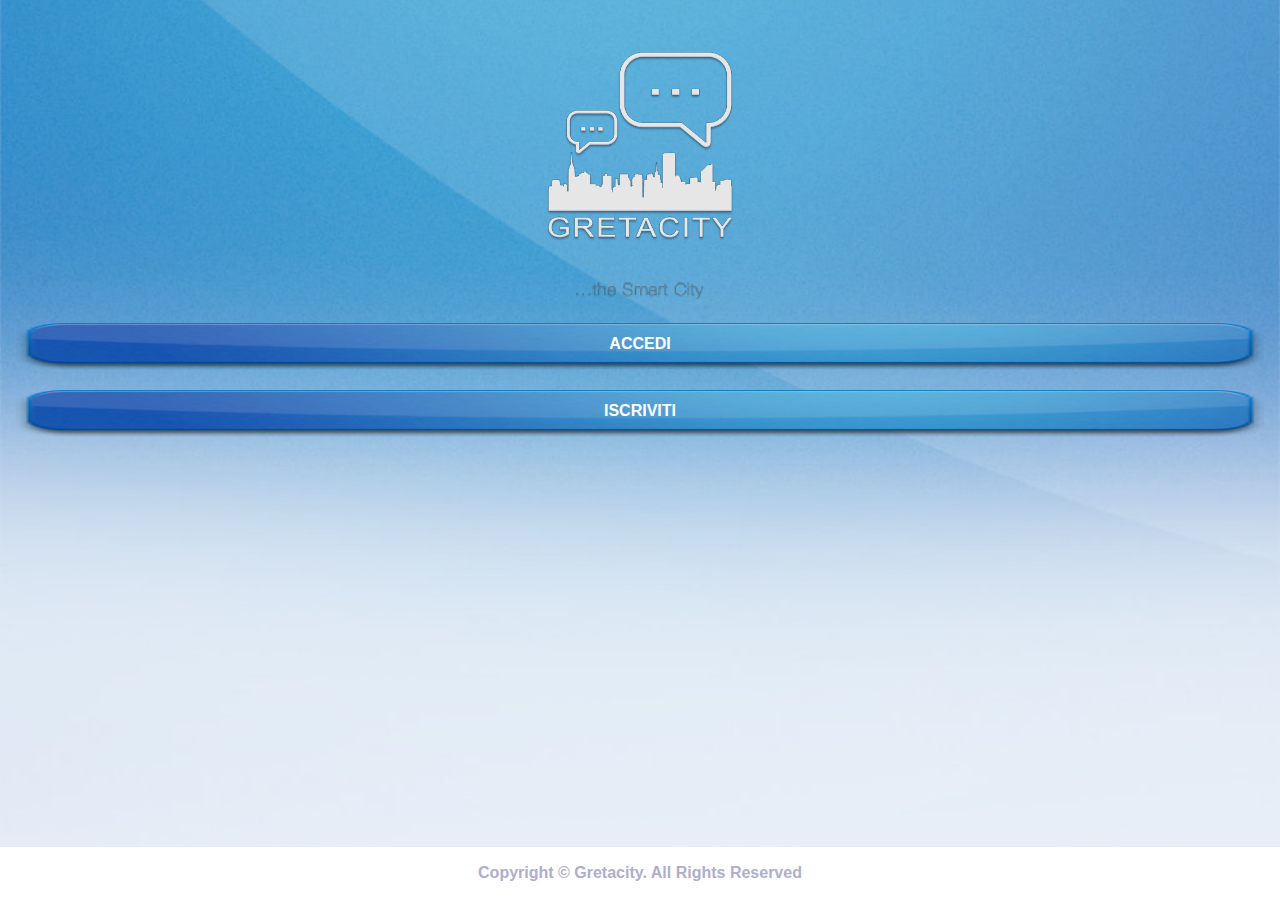
==== www/index.html @ 7937d630 "Primo committ" ====
<!DOCTYPE html>
<html>
<head>
    <meta charset="utf-8" />
    <meta name="format-detection" content="telephone=no" />
    <!-- WARNING: for iOS 7, remove the width=device-width and height=device-height attributes. See https://issues.apache.org/jira/browse/CB-4323 -->
    <!-- <meta name="viewport" content="user-scalable=no, initial-scale=1, maximum-scale=1, minimum-scale=1, width=device-width, height=device-height, target-densitydpi=device-dpi" /> -->
    <!--<meta name="viewport" content="user-scalable=no, initial-scale=1, maximum-scale=1, minimum-scale=1, target-densitydpi=device-dpi" />-->
    <meta name="viewport" content="user-scalable=no, initial-scale=1, maximum-scale=1, minimum-scale=1, target-densitydpi=medium-dpi" />
    <title>GretaCITY</title>
    <link rel="stylesheet" href="js/jquery.mobile-1.4.3/jquery.mobile.structure-1.4.3.min.css" />
    <link rel="stylesheet" href="css/themes/gretacity.min.css" />
    <link rel="stylesheet" href="css/themes/jquery.mobile.icons.min.css" />
    <link rel="stylesheet" href="css/style.css" />
</head>
<body>
<div class="ui-loader-background"> </div>
        <!-- BeforeloginPage -->
        <div data-role="page" id="beforeLoginPage" class="beforeBackgroud">
            <div data-role="main" class="ui-content" >
                <div>
                    <img src="img/logolog.png" class="beforeLogin"/>
                    <img src="img/the-smart-city.png" class="beforeSmartCity" >        
                </div>
                <div id="loginForm" >
                    <a id="LoginButton" style="border-radius:.5em;" href="#loginPage" data-transition="slide" class="ui-btn ui-btn-primary2 margin-top">ACCEDI</a>
                </div>      
                <!-- <div>
                    <a id="facebookLogin" style="border-radius:.5em;" href="#" data-transition="slide" class="ui-btn ui-btn-primary2 margin-top" onclick="javascript:app.loginUser()"  >Facebook</a>
                </div> -->
                <div>
                    <a id="registerPageButton" style="border-radius:.5em;" href="#registrationPage" data-transition="slide" class="ui-btn ui-btn-primary2 margin-top">ISCRIVITI</a>
                </div>
                <div id="fb-root"></div>

  <!--                 
<script>
 
  // This is called with the results from from FB.getLoginStatus().
  function statusChangeCallback(response) {
    console.log('statusChangeCallback');
    console.log(response);
    // The response object is returned with a status field that lets the
    // app know the current login status of the person.
    // Full docs on the response object can be found in the documentation
    // for FB.getLoginStatus().
    if (response.status === 'connected') {
      // Logged into your app and Facebook.
      testAPI();
    } else if (response.status === 'not_authorized') {
      // The person is logged into Facebook, but not your app.
      document.getElementById('status').innerHTML = 'Please log ' +
        'into this app.';
    } else {
      // The person is not logged into Facebook, so we're not sure if
      // they are logged into this app or not.
      document.getElementById('status').innerHTML = 'Please log ' +
        'into Facebook.';
    }
  }

  // This function is called when someone finishes with the Login
  // Button.  See the onlogin handler attached to it in the sample
  // code below.
  function checkLoginState() {
    FB.getLoginStatus(function(response) {
      statusChangeCallback(response);
    });
  }

  window.fbAsyncInit = function() {
  FB.init({
    appId      : '{your-app-id}',
    cookie     : true,  // enable cookies to allow the server to access 
                        // the session
    xfbml      : true,  // parse social plugins on this page
    version    : 'v2.1' // use version 2.1
  });

  // Now that we've initialized the JavaScript SDK, we call 
  // FB.getLoginStatus().  This function gets the state of the
  // person visiting this page and can return one of three states to
  // the callback you provide.  They can be:
  //
  // 1. Logged into your app ('connected')
  // 2. Logged into Facebook, but not your app ('not_authorized')
  // 3. Not logged into Facebook and can't tell if they are logged into
  //    your app or not.
  //
  // These three cases are handled in the callback function.

  FB.getLoginStatus(function(response) {
    statusChangeCallback(response);
  });

  };

  // Load the SDK asynchronously
  (function(d, s, id) {
    var js, fjs = d.getElementsByTagName(s)[0];
    if (d.getElementById(id)) return;
    js = d.createElement(s); js.id = id;
    js.src = "//connect.facebook.net/en_US/sdk.js";
    fjs.parentNode.insertBefore(js, fjs);
  }(document, 'script', 'facebook-jssdk'));

  // Here we run a very simple test of the Graph API after login is
  // successful.  See statusChangeCallback() for when this call is made.
  function testAPI() {
    console.log('Welcome!  Fetching your information.... ');
    FB.api('/me', function(response) {
      console.log('Successful login for: ' + response.name);
      document.getElementById('status').innerHTML =
        'Thanks for logging in, ' + response.name + '!';
    });
  }


  // This is called with the results from from FB.getLoginStatus().
  function statusChangeCallback(response) {
    console.log('statusChangeCallback');
    console.log(response);
    // The response object is returned with a status field that lets the
    // app know the current login status of the person.
    // Full docs on the response object can be found in the documentation
    // for FB.getLoginStatus().
    if (response.status === 'connected') {
      // Logged into your app and Facebook.
      testAPI();
    } else if (response.status === 'not_authorized') {
      // The person is logged into Facebook, but not your app.
      document.getElementById('status').innerHTML = 'Please log ' +
        'into this app.';
    } else {
      // The person is not logged into Facebook, so we're not sure if
      // they are logged into this app or not.
      document.getElementById('status').innerHTML = 'Please log ' +
        'into Facebook.';
    }
  }

  // This function is called when someone finishes with the Login
  // Button.  See the onlogin handler attached to it in the sample
  // code below.
  function checkLoginState() {
    FB.getLoginStatus(function(response) {
      statusChangeCallback(response);
    });
  }

  window.fbAsyncInit = function() {
  FB.init({
    appId      : '766633046736732',
    appSecret : '8a7ed703ccda87454b9194d0a1566d4f',
    cookie     : true,  // enable cookies to allow the server to access 
    channelUrl: "http://www.gretacity.com/index.html",                    // the session
    xfbml      : true,  // parse social plugins on this page
    version    : 'v2.1'// use version 2.1
    
  });

  // Now that we've initialized the JavaScript SDK, we call 
  // FB.getLoginStatus().  This function gets the state of the
  // person visiting this page and can return one of three states to
  // the callback you provide.  They can be:
  //
  // 1. Logged into your app ('connected')
  // 2. Logged into Facebook, but not your app ('not_authorized')
  // 3. Not logged into Facebook and can't tell if they are logged into
  //    your app or not.
  //
  // These three cases are handled in the callback function.

  FB.getLoginStatus(function(response) {
    statusChangeCallback(response);
  });

  };

  // Load the SDK asynchronously
  (function(d, s, id) {
    var js, fjs = d.getElementsByTagName(s)[0];
    if (d.getElementById(id)) return;
    js = d.createElement(s); js.id = id;
    js.src = "http://connect.facebook.net/en_US/sdk.js";
    fjs.parentNode.insertBefore(js, fjs);
  }(document, 'script', 'facebook-jssdk'));

  // Here we run a very simple test of the Graph API after login is
  // successful.  See statusChangeCallback() for when this call is made.
  function testAPI() {
    console.log('Welcome!  Fetching your information.... ');
    FB.api('/me', function(response) {
      console.log('Successful login for: ' + response.name);
      document.getElementById('status').innerHTML =
        'Thanks for logging in, ' + response.name + '!';
    });
  }
</script>



 <script>
  window.fbAsyncInit = function() {
    FB.init({
      appId      : '766633046736732',
      xfbml      : true,
      version    : 'v2.1',
      channelUrl: "http://www.gretacity.com/index.html"
    });
  };

  (function(d, s, id){
     var js, fjs = d.getElementsByTagName(s)[0];
     if (d.getElementById(id)) {return;}
     js = d.createElement(s); js.id = id;
     js.src = "//connect.facebook.net/en_US/sdk.js";
     fjs.parentNode.insertBefore(js, fjs);
   }(document, 'script', 'facebook-jssdk'));
</script>




<script>
            var email;
            var name;
            window.fbAsyncInit = function() 
            {
                FB.init({
                    appId      : '766633046736732', //App ID 766633046736732
                    status     : true, // check login status
                    cookie     : true, // enable cookies to allow the server to access the session
                    xfbml      : true,  // parse XFBML
                    channelUrl: "http://www.gretacity.com/index.html"
                });

                FB.Event.subscribe('auth.login', function () {
                    window.location = "www.gretacity.com/channel.html";
                });
                FB.getLoginStatus(function(response) {
                    if (response.status === 'connected') {
                        // the user is logged in and has authenticated your
                        // app, and response.authResponse supplies
                        // the user's ID, a valid access token, a signed
                        // request, and the time the access token 
                        // and signed request each expire
                        var uid = response.authResponse.userID;
                        var accessToken = response.authResponse.accessToken;
                        window.location = "www.gretacity.com/channel.html";
                    } else if (response.status === 'not_authorized') {
                        // the user is logged in to Facebook, 
                        // but has not authenticated your app
                    } else {
                        // the user isn't logged in to Facebook.
                    }
                });

            };

            // Load the SDK asynchronously
            (function(d){
                var js, id = 'facebook-jssdk', ref = d.getElementsByTagName('script')[0];
                if (d.getElementById(id)) {return;}
                js = d.createElement('script'); js.id = id; js.async = true;
                js.src = "//connect.facebook.net/en_US/all.js";
                ref.parentNode.insertBefore(js, ref);
            }(document));
        
</script> 
      
        
    
 
    
        
        <div class="container">
            <div class="offset-by-five">
                <a class="six columns full-width button margin-top175" onclick="javascript:app.loginUser()">
                    facebook
                </a>
            </div>
        </div>
                <div class="container">
            <div class="offset-by-five">
                <a class="six columns full-width button margin-top175" onclick="javascript:FB.login()">
                    facebook
                </a>
            </div>
        </div>
        <fb:login-button scope="public_profile,email" onlogin="checkLoginState();">
        </fb:login-button>

        <div id="status">
        </div>
        -->           


            </div>
            
            <div data-role="footer" class="myfooter" data-id="myfooter" data-position="fixed" data-tap-toggle="false" data-theme="a" style="text-align:center;">
                <p class="text-primary">
                       Copyright © Gretacity. All Rights Reserved
                </p>
            </div>
        </div>
        <!-- /BeforeloginPage -->
       
        <!--LoginPage-->
        <div data-role="page" id="loginPage">
            <div data-role="header" data-position="fixed" data-tap-toggle="false" data-theme="a">
                <div class="center-wrapper">
                    <span>Login</span>
                </div>
                <a href="#beforeLoginPage" class="ui-btn ui-btn-left ui-icon-toolbar-button toolbar-button-back ui-btn-icon-right ui-alt-icon ui-nodisc-icon ui-btn-icon-notext">Back</a>
            </div>
            <div data-role="main" class="ui-content">
                <p class="text-primary">Registrati per accedere all'area riservata*</p>
                <form id="loginForm" >
                    <input type="text" name="username" id="username" placeholder="Email*" />
                    <input type="password" name="password" id="password" autocomplete="off" placeholder="Password*">
                    <a id="loginButton" style="border-radius:.5em;" class="ui-btn ui-btn-primary2 margin-top">LOGIN</a>
                </form>
                <div id="recoverPasswordPanel">
                    <a id="recoverPasswordButton" style="border-radius:.5em;" href="#" class="ui-btn ui-btn-primary2 margin-top">RECUPERA PASSWORD</a>
                </div>
            </div>
        </div>
        <!--/LoginPage-->
        
        <!-- registrationPage -->
        <div data-role="page" id="registrationPage" >
            <div data-role="header" data-position="fixed" data-tap-toggle="false" data-theme="b">
                <div class="center-wrapper">
                    <span>Registrazione</span>
                </div>
                <a href="#" data-rel="back" class="ui-btn ui-btn-left ui-icon-toolbar-button toolbar-button-back ui-btn-icon-right ui-alt-icon ui-nodisc-icon ui-btn-icon-notext">Back</a>
            </div>
            <div data-role="main" class="ui-content">
                <p class="text-primary">* campi obbligatori</p>
                <input type="text" id="city" placeholder="Comune di residenza*" required />
                <ul id="citySuggestion" data-role="listview" data-inset="true" data-theme="b"></ul>
                <input type="text" id="lastname" placeholder="Cognome*" required />
                <input type="text" id="firstname" placeholder="Nome*" required />
                <input type="email" id="email" placeholder="Email*" required />
                <input type="password" id="password" placeholder="Password*" required />
                <input type="password" id="passwordConfirm" placeholder="Conferma password*" required />
                <p class="text-primary">Compila questi campi per essere contattato a seguito di una segnalazione</p>
                <input type="text" id="address" placeholder="Indirizzo di residenza" />
                <input type="tel" id="phone" placeholder="Cellulare" />
                <!-- privacy policy accepted -->
                <input type="checkbox" id="privacyPolicyAccepted" data-theme="b" />
                <label for="privacyPolicyAccepted">autorizzo il trattamento dei dati personali</label>
                <!-- dislaimer policy accepted -->
                <input type="checkbox" id="disclaimerPolicyAccepted" data-theme="b" />
                <label for="disclaimerPolicyAccepted">ho preso visione delle note legali</label>
                <a href="#" id="registerButton" class="ui-btn ui-btn-primary2" >Registrati</a>
                <p>
                    <small>
                        Consulta le <a href="#" onclick="window.open('http://www.gretacity.com/notelegali', '_system', 'location=yes')">note legali</a>.
                        e l'informativa sul <a href="#" onclick="window.open('http://www.gretacity.com/privacy', '_system', 'location=yes')">trattamento dei dati personali</a>
                        sul sito <a href="#" onclick="window.open('http://www.gretacity.com', '_system', 'location=yes')">www.gretacity.com</a>.
                    </small>
                </p>
            </div>            
        </div>
        <!-- /registrationPage -->
        
        <!-- homePage -->
        <div data-role="page" id="homePage" class="backgroundMap">
            <div data-role="header" data-position="fixed" data-tap-toggle="false" data-theme="a">
               <div class="center-wrapper">
                    <span>Home</span>
                </div>
                <a href="#setupPage" class="ui-btn ui-btn-right ui-icon-toolbar-button toolbar-button-option ui-btn-icon-right ui-alt-icon ui-nodisc-icon ui-btn-icon-notext"></a>
            </div>
            <div data-role="main" style="position: absolute;top:0;left:0;bottom:0;right:0;">
                <div id="homeGrid" class="ui-grid-a">
                    <div class="ui-block-a">
                        <a href="#reportingHomePage" data-transition="slide" class="ui-btn ui-btn-primary">
                            <div class="ui-btn-HomeReporting"></div>
                            <span id="reportingCount" class="ui-li-count-cust ui-li-count-reporting ui-li-count-home" style="display:none;"></span>
                        </a>
                    </div>
                    <div class="ui-block-b">
                        <img src="img/Mano.png" style="float:right;width:100%;max-width:20em;" />
                    </div>
                    <div class="ui-block-a">
                        <a href="#newsPage" data-transition="slide" class="ui-btn ui-btn-primary">
                            <div class="ui-btn-HomeNews"></div>
                            <span id="newsCount" class="ui-li-count-cust ui-li-count-news ui-li-count-home" style="display:none;"></span>
                        </a>
                    </div>
                    <div class="ui-block-a">
                        <a href="#" id="qrCodeButton" data-transition="slide" class="ui-btn ui-btn-primary">
                            <div class="ui-btn-HomeQrScan"></div>                            
                        </a>
                    </div>
                    <div class="ui-block-a">
                        <a href="#followingListPage" data-transition="slide" class="ui-btn ui-btn-primary">
                            <div class="ui-btn-HomeFollowing"></div>                            
                            <span id="followingCount" class="ui-li-count-cust ui-li-count-following ui-li-count-home" style="display:none;"></span>
                        </a>
                    </div>
                    <div class="ui-block-b">
                        <a href="#nearbyPage" data-transition="slide" class="ui-btn ui-btn-primary">
                            <div class="ui-btn-HomeNearby"></div>                            
                        </a>
                    </div>
                </div>
            </div>
        </div>
        <!-- /homePage -->

        <!-- reportingHomePage -->
        <div data-role="page" id="reportingHomePage">
            <div data-role="header" data-position="fixed" data-tap-toggle="false" data-theme="b">
                <div class="center-wrapper">
                    <span>Segnalazioni</span>
                </div>
                <a href="#homePage" data-transition="none" class="ui-btn ui-btn-right ui-icon-toolbar-button toolbar-button-home ui-btn-icon-right ui-alt-icon ui-nodisc-icon ui-btn-icon-notext">Home</a>
            </div>
            <div data-role="main" class="ui-content" style="padding:0;">
                <div class="ui-grid-a">
                    <a href="#reporting1Page" data-transition="slide" class="ui-btn ui-btn-primary" style="background-color:#fff !important; border:none !important; margin:0; padding:0;">
                        <div class="ui-btn-manualmente"> <p style="line-height: 2.5; font-size: 1.4em !important; margin-left:2em;">Segnala Manualmente</p></div>
                    </a>
                    <!--<a href="#reporting1Page" data-transition="slide" class="ui-btn uui-btn-manualmente uui-btn-primary2" style="background-color:rgba(0,0,0,0); border-color:rgba(0,0,0,0);white-space:normal;padding-right:0;padding-left:0;padding-bottom: 0; margin-bottom: 0;">
                        <img src="img/segnaManualmente.png" style="background-color: rgba(0, 0, 0, 0);width: 100%; max-width: 25em;">
                    </a>-->
                </div>
                
                <div class="ui-grid-a">
                    <a href="#reportingListPage" data-transition="slide" class="ui-btn ui-btn-primary" style="background-color:#fff !important; border:none !important; margin:0; padding:0;">
                        <div class="ui-btn-mieSegnalazioni"><p style="line-height: 1.8; font-size: 1.4em !important; margin-left:2em;">Le mie segnalazioni</p></div>
                        <span class="ui-li-count-cust ui-li-count-reporting" style="display:none; bottom: 30%!important; right: 3% !important;"></span>
                    </a>
                    <!--<a href="#reportingListPage" data-transition="slide" class="ui-btn uui-btn-mieSegnalazioni uui-btn-primary2" style="background-color:rgba(0,0,0,0); border-color:rgba(0,0,0,0); margin-bottom: 1em; white-space:normal;padding-right:0;padding-left:0; max-width: 25em; margin: 0px auto;">
                        <img src="img/lemieSegnalazioni.png" style="background-color: rgba(0, 0, 0, 0);width: 100%; max-width: 25em;">
                        <span class="ui-li-count-cust ui-li-count-reporting" style="display:none; bottom: 43%!important; right: 3% !important;"></span>
                    </a>-->
                </div>
                
                <p class="text-primary" style="margin-top: 3em; padding: .1em;">
                        Se il comune supporta il sistema di censimento Gretacity, 
                        puoi utilizzare il QR Code per segnalarci la posizione.
                </p>
                <div class="ui-grid-a">
                    <a href="" id="reportByQrCodeButton" data-transition="slide" class="ui-btn ui-btn-primary" style="background-color:#fff !important; border:none !important; margin:0; padding:0;">
                        <div class="ui-btn-qrcode"><p style="line-height: 1.8; font-size: 1.4em !important; margin-left:2em;">Segnala tramite QrCode</p></div>
                    </a>
                    <!--<a href="" id="reportByQrCodeButton" data-transition="slide" class="ui-btn uui-btn-qrcode uui-btn-primary2" style="background-color:rgba(0,0,0,0); border-color:rgba(0,0,0,0); width: 100%; white-space:normal;padding-right:0;padding-left:0;margin-top: 0;margin-bottom: 0; padding-bottom: 0;">
                        <img src="img/segnaQrcode.png" style="background-color: rgba(0, 0, 0, 0);width: 100%; max-width: 25em;">
                    </a>-->
                </div>
            </div>
            <div data-role="footer" class="myfooter" data-id="myfooter" data-position="fixed" data-tap-toggle="false" data-theme="a" style="text-align:center;">    
            </div>
        </div>
        <!-- /reportingHomePage -->
   
        <!-- reporting1Page -->
        <div data-role="page" id="reporting1Page">
            <div id="reporting1Popup" data-role="popup" class="ui-content" data-position-to="window" data-dismissible="false">
                <img src="img/ajax-loader.gif" />
                Stiamo acquisendo la tua posizione...
            </div>
            <div data-role="header" data-position="fixed" data-tap-toggle="false" data-theme="b">
                <div class="center-wrapper">
                    <span>Segnalazione manuale</span>
                </div>
                <a href="#" data-reverse="true" data-rel="back" class="ui-btn ui-btn-left ui-icon-toolbar-button toolbar-button-back ui-btn-icon-right ui-alt-icon ui-nodisc-icon ui-btn-icon-notext">Back</a>
                <a href="#homePage" data-reverse="true" class="ui-btn ui-btn-right ui-icon-toolbar-button toolbar-button-home ui-btn-icon-right ui-alt-icon ui-nodisc-icon ui-btn-icon-notext">Home</a>
            </div>
            <div data-role="main" class="ui-content">
                <p class="info text-primary"></p>
                <fieldset data-role="fieldcontain">
                    <label for="city">Comune</label>
                    <input type="text" id="city" placeholder="Comune" />
                    <label for="prov">Prov</label>
                    <input type="text" id="prov" placeholder="Prov" maxlength="2" />
                    <label for="address">Indirizzo</label>
                    <textarea id="address" style="color:#00269C;" placeholder="Indirizzo"></textarea>
                </fieldset>
            </div>            
           <div data-role="footer" class="myfooter" data-id="myfooter" data-position="fixed" data-tap-toggle="false" data-theme="a" style="text-align:center;">
                <a href="#" class="button-next">
                    AVANTI 
                </a>
                <div style="background:#fff;color:#08c;">
                    1 di 4
                </div>
            </div>            
        </div>
        <!-- /reporting1Page -->
        
        <!-- reporting2Page -->
        <div data-role="page" id="reporting2Page">
            <div data-role="header" data-position="fixed" data-tap-toggle="false" data-theme="b">
                <div class="center-wrapper">
                    <span>Posizione</span>
                </div>
                <a href="#reporting1Page" data-reverse="true" data-rel="back" class="ui-btn ui-btn-left ui-icon-toolbar-button toolbar-button-back ui-btn-icon-right ui-alt-icon ui-nodisc-icon ui-btn-icon-notext">Back</a>
                <a href="#homePage" data-reverse="true" class="ui-btn ui-btn-right ui-icon-toolbar-button toolbar-button-home ui-btn-icon-right ui-alt-icon ui-nodisc-icon ui-btn-icon-notext">Home</a>
            </div>
            <div data-role="main" style="margin:0;">
                <p class="text-primary" style="padding:0;margin:0;">
                    Correggi la tua posizione mualmente utilizzando il cursore sulla mappa.
                </p>
                <div id="map">Caricamento della mappa..</div>
            </div>            
            <div data-role="footer" style="margin:0;text-align:center;" data-id="myfooter" data-position="fixed" data-tap-toggle="false"  data-theme="a">
                <a href="#reporting4Page" class="button-next">
                    CONFERMA POSIZIONE
                </a>
            </div>
        </div>
        <!-- /reporting2Page -->
                
        <!-- reporting4Page -->
        <div data-role="page" id="reporting4Page">
            <div data-role="header" data-position="fixed" data-tap-toggle="false" data-theme="b">
                <div class="center-wrapper">
                    <span>Categoria</span>
                </div>
                <a href="#reporting2Page" data-reverse="true" data-rel="back" class="ui-btn ui-btn-left ui-icon-toolbar-button toolbar-button-back ui-btn-icon-right ui-alt-icon ui-nodisc-icon ui-btn-icon-notext">Back</a>
                <a href="#homePage" data-reverse="true" class="ui-btn ui-btn-right ui-icon-toolbar-button toolbar-button-home ui-btn-icon-right ui-alt-icon ui-nodisc-icon ui-btn-icon-notext">Home</a>
            </div>
            <div data-role="fieldcontain"  class="category">
                <p class="text-primary">
                    Seleziona la categoria del problema.
                </p>
            </div>
            <div data-role="main" class="ui-content">
                <ul id="categories" data-role="listview" data-theme="b" style="margin-top:3.6em;"></ul>
            </div>
            <div data-role="footer" style="margin:0;" data-id="myfooter" data-position="fixed" data-tap-toggle="false"  data-theme="a">
                <div class="step" >
                    2 di 4
                </div>
            </div>
        </div>
        <!-- /reporting4Page -->
                
        <!-- reportingSollecita -->
        <div data-role="page" id="reportingSollecita">
            <div data-role="header" data-position="fixed" data-tap-toggle="false" data-theme="b">
                <div class="center-wrapper">
                    <span>Sollecita</span>
                </div>
                <a href="#reporting4Page" data-reverse="true" data-rel="back" class="ui-btn ui-btn-left ui-icon-toolbar-button toolbar-button-back ui-btn-icon-right ui-alt-icon ui-nodisc-icon ui-btn-icon-notext">Back</a>
                <a href="#homePage" data-reverse="true" class="ui-btn ui-btn-right ui-icon-toolbar-button toolbar-button-home ui-btn-icon-right ui-alt-icon ui-nodisc-icon ui-btn-icon-notext">Home</a>
            </div>
            <div data-role="fieldcontain"  class="category">
                <p id="prova" class="text-primary">
                    <!-- da index rigo 1103 e 1110 -->
                </p>
            </div>
            <div data-role="main" class="ui-content">
                <ul id="segnalazioni" data-role="listview" data-theme="b" style="margin-top:3.6em;"></ul>
            </div>
            <div data-role="footer" style="margin:0;" data-id="myfooter" data-position="fixed" data-tap-toggle="false"  data-theme="a">
                <div class="step" >
                    vuoto
                </div>
            </div>
        </div>
        <!-- /reportingSollecita -->
        
        <!-- reporting5Page -->
        <div data-role="page" id="reporting5Page">
            <div data-role="header" data-position="fixed" data-tap-toggle="false" data-theme="b">
                <div class="center-wrapper">
                    <span>Descrizione</span>
                </div>
                <a href="#reporting4Page" data-reverse="true" data-rel="back" class="ui-btn ui-btn-left ui-icon-toolbar-button toolbar-button-back ui-btn-icon-right ui-alt-icon ui-nodisc-icon ui-btn-icon-notext">Back</a>
                <a href="#homePage" data-reverse="true" class="ui-btn ui-btn-right ui-icon-toolbar-button toolbar-button-home ui-btn-icon-right ui-alt-icon ui-nodisc-icon ui-btn-icon-notext">Home</a>
            </div>
            <div data-role="main" class="ui-content">
                <textarea id="description" placeholder="Descrivi brevemente il disservizio" data-role="none"></textarea>
                <p class="text-primary">Clicca sulla gravità del disservizio</p>
                <div id="prioritySet" class="ui-grid-b">
                    <div class="ui-block-a" style="text-align:center;">
                        <a href="#" data-priorityid="0" class="ui-btn ui-btn-priority">basso</a>
                    </div>
                    <div class="ui-block-b" style="text-align:center;">
                        <a href="#" data-priorityid="1" class="ui-btn ui-btn-priority">medio</a>
                    </div>
                    <div class="ui-block-c" style="text-align:center;">
                        <a href="#" data-priorityid="2" class="ui-btn ui-btn-priority">alto</a>
                    </div>
                </div>
            </div>
            <div data-role="footer" style="margin:0;text-align:center;" data-id="myfooter" data-position="fixed" data-tap-toggle="false"  data-theme="a" >

                <a href="#" class="button-next">
                    AVANTI
                </a>
                <div style="background:#fff;color:#08c;">
                    3 di 4
                </div>
            </div>
        </div>
        <!-- /reporting5Page -->
        
        <!-- reporting6Page -->
        <div data-role="page" id="reporting6Page">
             <div data-role="popup" id="reportingSharePopup" data-dismissible="false">
                 <div class="ui-content"></div>
             </div>
            <div id="sourceTypePopup" data-role="popup" data-theme="b" style="border: none;">
                <div data-role="controlgroup" >
                    <a href="#" id="shotPhoto" class="ui-btn" >
                        <div style="float:left;">
                            <img src="img/camera2.png" style="max-width:2em;vertical-align: middle; padding: .1em;">
                            Scatta foto
                        </div>
                    </a>
                    <a href="#" id="fromGallery" class="ui-btn">
                         <div style="float:left;">
                            <img src="img/gallery.png" style="max-width:2em;vertical-align: middle; padding: .1em;">
                            Da galleria
                         </div>
                    </a>                   
                </div>
            </div>
            <div data-role="header" data-position="fixed" data-tap-toggle="false" data-theme="b">
                <div class="center-wrapper">
                    <!-- <img src="img/greta.png" /> --> 
                    <span>Foto</span>
                </div>
                <a href="#reporting5Page" data-reverse="true" data-rel="back" class="ui-btn ui-btn-left ui-icon-toolbar-button toolbar-button-back ui-btn-icon-right ui-alt-icon ui-nodisc-icon ui-btn-icon-notext">Back</a>
                <a href="#homePage" data-reverse="true" class="ui-btn ui-btn-right ui-icon-toolbar-button toolbar-button-home ui-btn-icon-right ui-alt-icon ui-nodisc-icon ui-btn-icon-notext">Home</a>
            </div>
            <div data-role="main" class="ui-content">
                <p class="text-primary">
                    Per aiutarci a individuare con precisione il disservizio,
                    invia almeno una foto.
                </p>                
                <div id="photoSet" class="ui-grid-b">
                    <div class="reporting-photo-item ui-block-a" data-photopos="0" style="text-align:center;position:relative;">
                        <img src="img/PhotoDelete.png" class="reporting-photo-delete" style="display:none;" />
                        <a href="#" class="reporting-photo-shot">
                            <img src="" class="reporting-photo reporting-photo-missing" />
                        </a>
                    </div>
                    <div class="reporting-photo-item ui-block-b" data-photopos="1" style="text-align:center;position:relative;">
                        <img src="img/PhotoDelete.png" class="reporting-photo-delete" style="display:none;" />
                        <a href="#" class="reporting-photo-shot">
                            <img src="" class="reporting-photo reporting-photo-missing" />
                        </a>
                    </div>
                    <div class="reporting-photo-item ui-block-c" data-photopos="2" style="text-align:center;position:relative;">
                        <img src="img/PhotoDelete.png" class="reporting-photo-delete" style="display:none;" />
                        <a href="#" class="reporting-photo-shot">
                            <img src="" class="reporting-photo reporting-photo-missing" />
                        </a>
                    </div>
                </div>
            </div>
            <div data-role="footer" style="margin:0;text-align:center;" data-id="myfooter" data-position="fixed" data-tap-toggle="false" data-theme="a" >

                <a href="#" class="button-next button-important">
                    INVIA SEGNALAZIONE
                </a>
                <div style="background:#fff;color:#08c;">
                    4 di 4
                </div>
            </div>
        </div>
        <!-- /reporting6Page -->
        
        <!-- reportingListPage -->
        <div data-role="page" id="reportingListPage">
             <div data-role="popup" id="reportingListPopup" data-dismissible="true">
                 <div class="ui-content"></div>
             </div>
            <div data-role="header" data-position="fixed" data-tap-toggle="false" data-theme="b">
                <div class="center-wrapper">
                    <span>Tue segnalazioni</span>
                </div>
                <a href="#reportingHomePage" data-reverse="true" class="ui-btn ui-btn-left ui-icon-toolbar-button toolbar-button-back ui-btn-icon-right ui-alt-icon ui-nodisc-icon ui-btn-icon-notext">Back</a>
                <a href="#homePage" data-reverse="true" class="ui-btn ui-btn-right ui-icon-toolbar-button toolbar-button-home ui-btn-icon-right ui-alt-icon ui-nodisc-icon ui-btn-icon-notext">Home</a>
            </div>
            <div data-role="main">
                <div id="reportingListView">
                    <ul data-role="listview" id="reportingList" data-theme="b"></ul>
                </div>
                <div id="mapView" style="width: 100%;height:20em;">Caricamento in corso...</div>
            </div>
            <div data-role="footer" style="margin:0;text-align:center;" data-id="myfooter" data-position="fixed" data-tap-toggle="false"  data-theme="a">
                <a href="#" id="changeViewType" class="ui-btn ui-shadow ui-corner-all button-toggle">
                   VEDI ELENCO
                </a>
            </div>
        </div>
        <!-- /reportingListPage -->
        
        <!-- reportingListDetailPage -->
         <div data-role="page" id="reportingListDetailPage">
            <div data-role="header" data-position="fixed" data-tap-toggle="false" data-theme="b">
                <div class="center-wrapper">
                    <span>Segnalazioni</span>
                </div>
                <a href="#reportingListPage" data-reverse="true" data-rel="back" class="ui-btn ui-btn-left ui-icon-toolbar-button toolbar-button-back ui-btn-icon-right ui-alt-icon ui-nodisc-icon ui-btn-icon-notext">Back</a>
                <a href="#homePage" data-reverse="true" class="ui-btn ui-btn-right ui-icon-toolbar-button toolbar-button-home ui-btn-icon-right ui-alt-icon ui-nodisc-icon ui-btn-icon-notext">Home</a>
            </div>
            <div data-role="main" class="ui-content" id="main">
                <div data-role="fieldcontent" id="fieldcontent">
                </div>
                <div class="ui-grid-b" style="margin:0;padding:0;">
                    <div id="photot1" class="ui-block-a photo-preview photo">
                    </div>
                    <div id="photot2" class="ui-block-b photo-preview photo">
                    </div>
                    <div id="photot3" class="ui-block-c photo-preview photo">
                    </div>
                </div>
                <input id="status" style="font-weight:bold;text-align:center;" placeholder="Stato" readonly />
                <ul id="log" data-role="listview" data-inset="true">
                </ul>
                <div id="condividi" style="text-align: center; margin-top: 3em!important;"> </div>
            </div>             
             <div data-role="footer" id="myfooter" data-id="myfooter" data-position="fixed" data-tap-toggle="false"  data-theme="a" style="text-align: center;">
            </div>
         </div>
        <!-- /reportingListDetailPage-->
        
        <!-- reportingNearbyPage -->
        <div data-role="page" id="reportingNearbyPage">
             <div data-role="popup" id="reportingNearbyPopup" data-dismissible="false">
                 <div class="ui-content"></div>
             </div>
            <div data-role="header" data-position="fixed" data-tap-toggle="false" data-theme="b">
                <div class="center-wrapper"> 
                    <span>Segnalazioni vicine</span>
                </div>
                <a href="#reportingHomePage" data-reverse="true" data-rel="back" class="ui-btn ui-btn-left ui-icon-toolbar-button toolbar-button-back ui-btn-icon-right ui-alt-icon ui-nodisc-icon ui-btn-icon-notext">Back</a>
               <a href="#homePage" data-reverse="true" class="ui-btn ui-btn-right ui-icon-toolbar-button toolbar-button-home ui-btn-icon-right ui-alt-icon ui-nodisc-icon ui-btn-icon-notext">Home</a>
            </div>
            <div data-role="main">
                <div id="mapView" style="width: 100%;height:20em;">Caricamento in corso...</div>
            </div>
            <div data-role="footer" style="margin:0;" data-id="myfooter" data-position="fixed" data-tap-toggle="false"  data-theme="a">
                <a href="#" id="searchCityButton" class="ui-btn" style="width:91%">\à</a>
            </div>
        </div>
        <!-- /reportingNearbyPage -->

        <!-- newsPage -->
        <div data-role="page" id="newsPage">
            <div data-role="panel" id="newsChannelsPanel" data-display="overlay" data-position-fixed="true">
                <ul data-role="listview" id="channelList" data-theme="b"></ul>
            </div>
            <div data-role="header" data-position="fixed" data-tap-toggle="false" data-theme="b">
                <a href="#" id="channelsButton" class="ui-btn ui-btn-left ui-icon-toolbar-button toolbar-button-list ui-btn-icon-right ui-alt-icon ui-nodisc-icon ui-btn-icon-notext">Canali</a>
                <a href="#" id="refreshButton" class="ui-btn ui-btn-left ui-icon-toolbar-button toolbar-button-refresh ui-btn-icon-right ui-alt-icon ui-nodisc-icon ui-btn-icon-notext">Refresh</a>
                <div class="center-wrapper">
                    <span>News</span>
                </div>                
                <a href="#homePage" data-reverse="true" class="ui-btn ui-btn-right ui-icon-toolbar-button toolbar-button-home ui-btn-icon-right ui-alt-icon ui-nodisc-icon ui-btn-icon-notext">Home</a>
            </div>
            <div data-role="main" class="ui-content">
                <p id="info" class="text-primary" style="display:none;"></p>
                <ul id="channelContent" data-role="listview" data-theme="b">				
                </ul>
                <a href="#" id="moreNewsButton" class="ui-btn ui-btn-primary2" style="margin-top:25px;display:none;">Altre notizie</a>
            </div>
        </div>
        <!-- /newsPage -->
        
        <!-- commentPage -->
        <div data-role="page" id="commentPage">
            <div data-role="header" data-position="fixed" data-tap-toggle="false" data-theme="b">
                <a href="#" data-rel="back" data-reverse="true" class="ui-btn ui-btn-left ui-icon-toolbar-button toolbar-button-back ui-btn-icon-right ui-alt-icon ui-nodisc-icon ui-btn-icon-notext">Indietro</a>
                <div class="center-wrapper">
                    <span>Commenti</span>
                </div>                
                <a href="#homePage" data-reverse="true" class="ui-btn ui-btn-right ui-icon-toolbar-button toolbar-button-home ui-btn-icon-right ui-alt-icon ui-nodisc-icon ui-btn-icon-notext">Home</a>
            </div>
            
            <div data-role="main" class="ui-content">
                <h3 id="titleNewComment"></h3>
                <ul data-role="listview" id="newsCommentPage"> </ul>
                <div id="leaveCommentPanel">
                    <textarea id="comment" style="color:#08C;width:98%;margin-top:1.5em;" placeholder="Lascia il tuo commento"></textarea>
                    <br />
                    <a href="javascript:app.leaveCommentOnNews()" class="ui-btn">Pubblica</a>
                </div>
            </div>
        </div>
        <!-- /commentPage -->        
        
        <!-- qrCodeViewerPage -->
        <div data-role="page" id="qrCodeViewerPage">
             <div data-role="header" data-position="fixed" data-tap-toggle="false" data-theme="b">
                <div class="center-wrapper">
                    <span>Qr Code</span>
                </div>                
                <a href="#homePage" data-reverse="true" class="ui-btn ui-btn-right ui-icon-toolbar-button toolbar-button-home ui-btn-icon-right ui-alt-icon ui-nodisc-icon ui-btn-icon-notext">Home</a>
            </div>
            <div data-role="main" class="ui-content">
                <h2 id="info" class="text-primary"></h2>
                <ul id="qrCodeViewer" data-role="listview"  style="margin-top: 1em !important;" data-inset="false" data-theme="b">
                </ul>
            </div>
        </div>
        <!-- /qrCodeViewerPage -->

        <!-- followingListPage -->
        <div data-role="page" id="followingListPage">
            <div data-role="header" data-position="fixed" data-tap-toggle="false" data-theme="b">
                <a href="#" data-rel="back" class="ui-btn ui-btn-left ui-icon-toolbar-button toolbar-button-back ui-btn-icon-right ui-alt-icon ui-nodisc-icon ui-btn-icon-notext">Home</a>
                <div class="center-wrapper">
                    <span>Segui</span>
                </div>                
                <a href="#homePage" data-reverse="true" class="ui-btn ui-btn-right ui-icon-toolbar-button toolbar-button-home ui-btn-icon-right ui-alt-icon ui-nodisc-icon ui-btn-icon-notext">Home</a>
            </div>
            <div data-role="main" class="ui-content">
                <p class="text-primary">
                    Inquadra il qr code dell'attivià per rimanere sempre aggiornato. 
                </p>
                <a href="#" id="readQrCodeButton" class="ui-btn-primary2 ui-btn">Leggi QR Code</a>
                <!--
                <a href="#" id="searchFollowginButton" class="ui-btn-primary ui-btn ui-btn-icon-left ui-icon-camera ui-disabled">Trova Following</a>
                -->
                <ul data-role="listview" id="followingList" style="margin-top:1em;" data-theme="b">
                </ul>
            </div>
        </div>
        <!-- /followingListPage -->
        
        <!-- followingListDetailPage -->
        <div data-role="page" id="followingListDetailPage">
            <div data-role="header" data-position="fixed" data-tap-toggle="false" data-theme="b">
                <a href="#" data-rel="back" class="ui-btn ui-btn-left ui-icon-toolbar-button toolbar-button-back ui-btn-icon-right ui-alt-icon ui-nodisc-icon ui-btn-icon-notext">Home</a>
                <div class="center-wrapper" id="text_header">
                    <span>Segui </span>
                </div>                
                <a href="#homePage" data-reverse="true" class="ui-btn ui-btn-right ui-icon-toolbar-button toolbar-button-home ui-btn-icon-right ui-alt-icon ui-nodisc-icon ui-btn-icon-notext">Home</a>
            </div>
            <div data-role="main" class="ui-content">
                <input type="hidden" id="qrCodeId" />
                <div id="infoResult" style="text-align:center;">
                    <p id="infoText" style="text-align:left;">
                        Clicca sopra e inquadra il QR code per ottenere informazioni.
                    </p>
                </div>
            </div>
        </div>
        <!-- /followingListDetailPage -->
      
        
        <!-- qrCodeInfoGalleryPage -->
        <div data-role="page" id="qrCodeInfoGalleryPage">
            <div data-role="header" data-position="fixed" data-tap-toggle="false" data-theme="b">
                <a href="#" data-rel="back" class="ui-btn ui-btn-left ui-icon-toolbar-button toolbar-button-back ui-btn-icon-right ui-alt-icon ui-nodisc-icon ui-btn-icon-notext">Home</a>
                <div class="center-wrapper">
                    <span>Galleria</span>
                </div>                
                <a href="#homePage" data-reverse="true" class="ui-btn ui-btn-right ui-icon-toolbar-button toolbar-button-home ui-btn-icon-right ui-alt-icon ui-nodisc-icon ui-btn-icon-notext">Home</a>
            </div>
            <div data-role="main" class="ui-content">
                <div>
                    <h3 class="qrcode-info-title"></h3>
                </div>
                <div id="gallery" style="margin:.2em 0;padding:0;"></div>
            </div>
        </div>
        <!-- /qrCodeInfoGalleryPage -->

        <!-- qrCodeInfoPositionPage -->
        <div data-role="page" id="qrCodeInfoPositionPage">
            <div data-role="header" data-position="fixed" data-tap-toggle="false" data-theme="b">
                <a href="#" data-rel="back" class="ui-btn ui-btn-left ui-icon-toolbar-button toolbar-button-back ui-btn-icon-right ui-alt-icon ui-nodisc-icon ui-btn-icon-notext">Home</a>
                <div class="center-wrapper">
                    <span>Posizione</span>
                </div>                
                <a href="#homePage" data-reverse="true" class="ui-btn ui-btn-right ui-icon-toolbar-button toolbar-button-home ui-btn-icon-right ui-alt-icon ui-nodisc-icon ui-btn-icon-notext">Home</a>
            </div>
            <div data-role="main">
                <div id="qrCodeInfoPlaceMap">Caricamento mappa...</div>
            </div>
        </div>
        <!-- /qrCodeInfoPositionPage -->
         <!-- qrCodeInfoPositionPage_1 -->
        <div data-role="page" id="qrCodeInfoPositionPage_1">
            <div data-role="header" data-position="fixed" data-tap-toggle="false" data-theme="b">
                <a href="#" data-rel="back" class="ui-btn ui-btn-left ui-icon-toolbar-button toolbar-button-back ui-btn-icon-right ui-alt-icon ui-nodisc-icon ui-btn-icon-notext">Home</a>
                <div class="center-wrapper">
                    <span>Posizione</span>
                </div>                
                <a href="#homePage" data-reverse="true" class="ui-btn ui-btn-right ui-icon-toolbar-button toolbar-button-home ui-btn-icon-right ui-alt-icon ui-nodisc-icon ui-btn-icon-notext">Home</a>
            </div>
            <div data-role="main">
                <div id="qrCodeInfoPlaceMap_1">Caricamento mappa...</div>
            </div>
        </div>
        <!-- /qrCodeInfoPositionPage_1 -->

        <!-- qrCodeInfoNewsPage -->
        <div data-role="page" id="qrCodeInfoNewsPage">
            <div data-role="header" data-position="fixed" data-tap-toggle="false" data-theme="b">
                <a href="#" data-rel="back" class="ui-btn ui-btn-left ui-icon-toolbar-button toolbar-button-back ui-btn-icon-right ui-alt-icon ui-nodisc-icon ui-btn-icon-notext">Home</a>
                <div class="center-wrapper">
                    <span>Notizie</span>
                </div>                
                <a href="#homePage" data-reverse="true" class="ui-btn ui-btn-right ui-icon-toolbar-button toolbar-button-home ui-btn-icon-right ui-alt-icon ui-nodisc-icon ui-btn-icon-notext">Home</a>
            </div>
            <div data-role="main" class="ui-content">
                <div>
                    <h3 class="qrcode-info-title"></h3>
                    <!--<div class="qrcode-info-subtitle">Notizie</div>-->
                </div>
                <ul data-role="listview" id="qrCodeNewsList" style="margin-top:1em;">
                </ul>
            </div>
        </div>
        <!-- /qrCodeInfoNewsPage -->
        
        
         <!-- qrCodeOffertePage -->
        <div data-role="page" id="qrCodeOffertePage">
            <div data-role="header" data-position="fixed" data-tap-toggle="false" data-theme="b">
                <a href="#" data-rel="back" class="ui-btn ui-btn-left ui-icon-toolbar-button toolbar-button-back ui-btn-icon-right ui-alt-icon ui-nodisc-icon ui-btn-icon-notext">Home</a>
                <div class="center-wrapper">
                    <span>Offerte</span>
                </div>                
                <a href="#homePage" data-reverse="true" class="ui-btn ui-btn-right ui-icon-toolbar-button toolbar-button-home ui-btn-icon-right ui-alt-icon ui-nodisc-icon ui-btn-icon-notext">Home</a>
            </div>
            <div data-role="main" class="ui-content">
                <div>
                    <h3 class="qrcode-info-title"></h3>
                    <!--<div class="qrcode-info-subtitle">Notizie</div>-->
                </div>
                <div id="prenotazioniPopup">
                    <div id="prenotazioniPopupContainer">
                    <div>
                    Per inviare la prenotazione occorre inserire un numero di telefono al quale poter essere contattato.
                    Riceverai una notifica push quando la tua prenotazione sarà stata accettata.
                    </div>
                    <div>
                        <input type="text" id="telefono_offerte" name="telefono_offerte" placeholder="inserisci i tuo numero di telefono">
                    </div>
                    <div>
                        <div class="btn" style="float:right"> <a href="javascript:self.annullaPrenotazione()"> Annulla</a></div>
                        <div class="btn" style="float:right" id="btnSendPrenotazione"> <a href="#"> Invia</a></div>
                    </div>
                    </div>    
                    <div id="succesPrenotazione">
                        <div>
                            Prenotazione effettuata con successo
                        </div>
                    </div>
                    <div id="failPrenotazione">
                        <div>
                            Inserisci il numero di telefono valido
                        </div>
                    </div>
                </div>
                <ul data-role="listview" id="qrCodeOfferteList" style="margin-top:1em;">
                </ul>
            </div>
        </div>
        <!-- /qrCodeOffertePage -->
        
    
        <!-- qrCodeInfoCommentsPage -->
        <div data-role="page" id="qrCodeInfoCommentsPage">
            <div data-role="header" data-position="fixed" data-tap-toggle="false" data-theme="b">
                <a href="#" data-rel="back" class="ui-btn ui-btn-left ui-icon-toolbar-button toolbar-button-back ui-btn-icon-right ui-alt-icon ui-nodisc-icon ui-btn-icon-notext">Home</a>
                <div class="center-wrapper">
                    <span>Commenti</span>
                </div>                
                <a href="#homePage" data-reverse="true" class="ui-btn ui-btn-right ui-icon-toolbar-button toolbar-button-home ui-btn-icon-right ui-alt-icon ui-nodisc-icon ui-btn-icon-notext">Home</a>
            </div>
            <div data-role="main" class="ui-content">
                <div>
                    <h3 class="qrcode-info-title"></h3>
                    <!--<div class="qrcode-info-subtitle">Commenti</div>-->
                </div>
                <ul data-role="listview" id="qrCodeCommentsList">
                </ul>
                <div id="leaveCommentPanel" style="display:none;">
                    <textarea id="comment" style="color:#08C;width:98%;margin-top:1.5em;" placeholder="Lascia il tuo commento"></textarea>
                    <br />
                    <a href="javascript:app.leaveCommentOnQrCode()" class="ui-btn">Pubblica</a>
                </div>
                <div style="height:150px;"></div>
            </div>
        </div>
        <!-- /qrCodeInfoCommentsPage -->
    
        <!-- qrCodeInfoMultimediaPage -->
        <div data-role="page" id="qrCodeInfoMultimediaPage">
            <div data-role="header" data-position="fixed" data-tap-toggle="false" data-theme="b">
                <a href="#" data-rel="back" class="ui-btn ui-btn-left ui-icon-toolbar-button toolbar-button-back ui-btn-icon-right ui-alt-icon ui-nodisc-icon ui-btn-icon-notext">Home</a>
                <div class="center-wrapper">
                    <span>Video</span>
                </div>                
                <a href="#homePage" data-reverse="true" class="ui-btn ui-btn-right ui-icon-toolbar-button toolbar-button-home ui-btn-icon-right ui-alt-icon ui-nodisc-icon ui-btn-icon-notext">Home</a>
            </div>
            <div data-role="main" class="ui-content">
                <div>
                    <h3 class="qrcode-info-title"></h3>
                    <!--<div class="qrcode-info-subtitle">Video</div>-->
                </div>
                <div id="qrCodeMultimediaContent"></div>
            </div>
        </div>
        <!-- /qrCodeInfoMultimediaPage -->

        <!-- qrCodeInfoLinksPage -->
        <div data-role="page" id="qrCodeInfoLinksPage">
            <div data-role="header" data-position="fixed" data-tap-toggle="false" data-theme="b">
                <a href="#" data-rel="back" class="ui-btn ui-btn-left ui-icon-toolbar-button toolbar-button-back ui-btn-icon-right ui-alt-icon ui-nodisc-icon ui-btn-icon-notext">Home</a>
                <div class="center-wrapper">
                    <span>Link</span>
                </div>                
                <a href="#homePage" data-reverse="true" class="ui-btn ui-btn-right ui-icon-toolbar-button toolbar-button-home ui-btn-icon-right ui-alt-icon ui-nodisc-icon ui-btn-icon-notext">Home</a>
            </div>
            <div data-role="main" class="ui-content">
                <div>
                    <h3 class="qrcode-info-title"></h3>
                    <div class="qrcode-info-subtitle"></div>
                </div>
                <ul data-role="listview" id="qrCodeLinksList">
                </ul>
            </div>
        </div>
        <!-- /qrCodeInfoLinksPage -->
    
        <!-- nearbyPage -->
        <div data-role="page" id="nearbyPage">
            <div data-role="header" data-position="fixed" data-tap-toggle="false" data-theme="b">
                <a href="#" data-rel="back" class="ui-btn ui-btn-left ui-icon-toolbar-button toolbar-button-back ui-btn-icon-right ui-alt-icon ui-nodisc-icon ui-btn-icon-notext">Home</a>
                <div class="center-wrapper">
                    <span>Qui Vicino</span>
                </div>                
                <a href="#homePage" data-reverse="true" class="ui-btn ui-btn-right ui-icon-toolbar-button toolbar-button-home ui-btn-icon-right ui-alt-icon ui-nodisc-icon ui-btn-icon-notext">Home</a>
            </div>
            <div data-role="main" class="ui-content">
                <ul data-role="listview" id="placeTypeList" data-theme="b">
                </ul>
            </div>
        </div>
        <!-- /nearbyPage -->
    
        <!-- nearbyResultsPage -->
        <div data-role="page" id="nearbyResultsPage">
             <div data-role="header" data-position="fixed" data-tap-toggle="false" data-theme="b">
                <a href="#" data-rel="back" class="ui-btn ui-btn-left ui-icon-toolbar-button toolbar-button-back ui-btn-icon-right ui-alt-icon ui-nodisc-icon ui-btn-icon-notext">Home</a>
                <div class="center-wrapper">
                    <span>Qui Vicino</span>
                </div>                
                <a href="#homePage" data-reverse="true" class="ui-btn ui-btn-right ui-icon-toolbar-button toolbar-button-home ui-btn-icon-right ui-alt-icon ui-nodisc-icon ui-btn-icon-notext">Home</a>
            </div>
            <div data-role="fieldcontain" style="position:fixed;width:100%;margin:0;padding:1em;z-index:100;background:#fff;">
                <label for="nearbySearchSlider" > Cerca <span id="currentPlaceType" style="font-weight:bold;"></span> nel raggio (in Km) di </label><br/>
                <input type="range" id="nearbySearchSlider" name="nearbySearchSlider" min="1" max="50" step="1" value="2" data-highlight="true" data-mini="true" />
            </div>
            <div data-role="main" class="ui-content">
                <ul data-role="listview" id="placesList" data-inset="false" style="margin-top:92px;" data-theme="b">
                </ul>
            </div>
        </div>
        <!-- /nearbyResultsPage -->    
    
        <!-- nearbyPlaceInfoPage -->
        <div data-role="page" id="nearbyPlaceInfoPage">
            <div data-role="header" data-position="fixed" data-tap-toggle="false" data-theme="b">
                <a href="#" data-rel="back" class="ui-btn ui-btn-left ui-icon-toolbar-button toolbar-button-back ui-btn-icon-right ui-alt-icon ui-nodisc-icon ui-btn-icon-notext">Home</a>
                <div class="center-wrapper">
                    <span>Qui Vicino</span>
                </div>                
                <a href="#homePage" data-reverse="true" class="ui-btn ui-btn-right ui-icon-toolbar-button toolbar-button-home ui-btn-icon-right ui-alt-icon ui-nodisc-icon ui-btn-icon-notext">Home</a>
            </div>
            <div data-role="main" class="ui-content" style="margin:0;padding:0;text-align:center;">
                <div id="nearbyPlaceMap" style="margin:0;padding:0;">Caricamento mappa...</div>
            </div>
        </div>
        <!-- /nearbyPlaceInfoPage -->

        <!-- setupPage -->
        <div data-role="page" id="setupPage" style="background: rgb(229,226,216); /* Old browsers */ background: -moz-linear-gradient(top,  rgba(229,226,216,1) 0%, rgba(210,206,189,1) 100%); /* FF3.6+ */ background: -webkit-gradient(linear, left top, left bottom, color-stop(0%,rgba(229,226,216,1)), color-stop(100%,rgba(210,206,189,1))); /* Chrome,Safari4+ */ background: -webkit-linear-gradient(top,  rgba(229,226,216,1) 0%,rgba(210,206,189,1) 100%); /* Chrome10+,Safari5.1+ */background: -o-linear-gradient(top,  rgba(229,226,216,1) 0%,rgba(210,206,189,1) 100%); /* Opera 11.10+ */ background: -ms-linear-gradient(top,  rgba(229,226,216,1) 0%,rgba(210,206,189,1) 100%); /* IE10+ */ background: linear-gradient(to bottom,  rgba(229,226,216,1) 0%,rgba(210,206,189,1) 100%); /* W3C */ filter: progid:DXImageTransform.Microsoft.gradient( startColorstr='#e5e2d8', endColorstr='#d2cebd',GradientType=0 ); /* IE6-9 */">
            <div data-role="header" data-position="fixed" data-tap-toggle="false" data-theme="b">
                <div class="center-wrapper">
                    <span>Impostazioni</span>
                </div>                
                <a href="#homePage" data-reverse="true" class="ui-btn ui-btn-right ui-icon-toolbar-button toolbar-button-home ui-btn-icon-right ui-alt-icon ui-nodisc-icon ui-btn-icon-notext">Home</a>
            </div>
            <div data-role="main" class="ui-content">
                <div class="ui-grid-a" style="margin-top: 2em;">
                    <div class="ui-block-a">
                        <a href="#profilePage" data-transition="slide">
                            <div class="ui-btn-setupProfile"></div>                            
                        </a>
                    </div>
                    <div class="ui-block-b">
                        <a href="#setupFollowingPage" data-transition="slide">
                            <div class="ui-btn-setupFollowing"></div>
                        </a>
                    </div>
                </div>
                <div class="ui-grid-a">
                    <div class="ui-block-a">
                        <a href="#setupChannelsPage" data-transition="slide">
                            <div class="ui-btn-setupNews"></div>
                        </a>
                    </div>
                    <div class="ui-block-b">
                        <a href="#infoPage" data-transition="slide">
                            <div class="ui-btn-setupPrivacy"></div>                            
                        </a>
                    </div>
                </div>
                <div class="ui-grid-a">
                    <div class="ui-block-a">
                        <a href="#supportPage" data-transition="slide">
                            <div class="ui-btn-setupSupport"></div>
                        </a>
                    </div>
                    <div class="ui-block-b">
                        <a href="#" id="logoutButton" data-transition="slide">
                            <div class="ui-btn-setupLogout"></div>
                        </a>
                    </div>
                </div>
            </div>
        
        </div>
        <!-- /setupPage -->
        
        <!-- profilePage -->
        <div data-role="page" id="profilePage">
            <div id="sourceTypePopup" data-role="popup" data-theme="b" style="border: none;">
                <div data-role="controlgroup">
                    <a href="#" id="shotPhoto" class="ui-btn" >
                        <div style="float:left;">
                            <img src="img/camera2.png" style="max-width:2em;vertical-align: middle; padding: .1em;">
                            Scatta foto
                        </div>
                    </a>
                    <a href="#" id="fromGallery" class="ui-btn">
                        <div style="float:left;">
                            <img src="img/gallery.png" style="max-width:2em;vertical-align: middle; padding: .1em;">
                            Da galleria
                        </div>
                    </a>
                </div>
            </div>
            <div data-role="header" data-position="fixed" data-tap-toggle="false" data-theme="b">
                <a href="#" data-rel="back" class="ui-btn ui-btn-left ui-icon-toolbar-button toolbar-button-back ui-btn-icon-right ui-alt-icon ui-nodisc-icon ui-btn-icon-notext">Home</a>
                <div class="center-wrapper">
                    <span>Profilo</span>
                </div>                
                <a href="#homePage" data-reverse="true" class="ui-btn ui-btn-right ui-icon-toolbar-button toolbar-button-home ui-btn-icon-right ui-alt-icon ui-nodisc-icon ui-btn-icon-notext">Home</a>
            </div>
            <div data-role="main" class="ui-content">
                <div class="ui-field-contain ui-grid-a" style="padding-top:0;">
                    <div class="ui-grid-solo">
                        <div class="ui-block-a">
                            <p class="text-primary">* Campi obbligatori</p>
                        </div>
                    </div>
                    <div class="ui-block-a">
                        <input id="city" placeholder="Comune di residenza" required />
                        <ul id="citySuggestion" data-role="listview" data-inset="true" data-theme="b"></ul>
                        <input id="lastname" placeholder="Cognome" required />
                        <input id="firstname" placeholder="Nome" required />                        
                    </div>
                    <div id="photoSet" class="ui-block-b">
                        <div class="profile-photo-item" data-photopos="0">
                            <img id="deleteFoto" src="img/PhotoDelete.png" class="reporting-photo-delete" style="display:none;"/>
                            <a href="#" class="profile-photo-shot">
                                <img src="" id="photoProfile" class="profile-photo profile-photo-missing" />
                            </a>
                        </div>
                    </div>
                </div>
                <div class="ui-grid-solo">
                    <div class="ui-block-a">
                        <input type="email" id="email" placeholder="Email" required />
                        <p class="text-primary">Compila i seguenti campi così il comune potrà contattarti in caso di segnalazione</p>
                        <input id="address" placeholder="Indirizzo di residenza" />
                        <input type="tel" id="phone" placeholder="Cellulare" />
                    </div>
                </div>
                
<!-- <label for="flip-1">Flip switch:</label>
<select name="flip-1" data-theme="c" id="flip-1" data-role="slider">
<option value="off">Off</option>
<option value="on">On</option>
</select> -->
                <a href="#changePasswordPage" data-transition="slide" class="ui-btn ui-btn-primary2">CAMBIA PASSWORD</a>
                <a href="#" id="updateProfileButton" class=" ui-btn ui-btn-primary2">SALVA</a>
                <a href="#" id="accountDelete" style="width: auto!important" class="button-next button-important ui-link ui-btn ui-shadow ui-corner-all">ELIMINA ACCOUNT</a>
            </div>
        </div>
        <!-- /profilePage -->
        
        <!-- changePasswordPage -->
        <div data-role="page" id="changePasswordPage">
            <div data-role="header" data-position="fixed" data-tap-toggle="false" data-theme="b">
                <a href="#" data-rel="back" class="ui-btn ui-btn-left ui-icon-toolbar-button toolbar-button-back ui-btn-icon-right ui-alt-icon ui-nodisc-icon ui-btn-icon-notext">Home</a>
                <div class="center-wrapper">
                    <span>Cambia Password</span>
                </div>                
                <a href="#homePage" data-reverse="true" class="ui-btn ui-btn-right ui-icon-toolbar-button toolbar-button-home ui-btn-icon-right ui-alt-icon ui-nodisc-icon ui-btn-icon-notext">Home</a>
            </div>
            <div data-role="main" class="ui-content">
                <div data-role="main" class="iu-content">
                    <fieldset data-role="fieldcontain">
                        <!--<label for="oldPassword">Vecchia password</label>-->
                        <input id="oldPassword" type="password" placeholder="Inserisci la vecchia password" />
                        <!--<label for="newPassword">Nuova password</label>-->
                        <input id="newPassword" type="password" placeholder="Inserisci la nuova password" />
                        <!--<label for="passwordConfirm">Conferma password</label>-->
                        <input id="passwordConfirm" type="password" placeholder="Ripeti la nuova password" />
                    </fieldset>
                    <a href="#" id="changePasswordButton" class="ui-btn ui-btn-primary2">CAMBIA</a>
                </div>
            </div>
        </div>
        <!-- /changePasswordPage -->
        
        <!-- setupFollowingPage -->
        <div data-role="page" id="setupFollowingPage">
            <div data-role="header" data-position="fixed" data-tap-toggle="false" data-theme="b">
                <a href="#" data-rel="back" class="ui-btn ui-btn-left ui-icon-toolbar-button toolbar-button-back ui-btn-icon-right ui-alt-icon ui-nodisc-icon ui-btn-icon-notext">Home</a>
                <div class="center-wrapper">
                    <span>Segui</span>
                </div>                
                <a href="#homePage" data-reverse="true" class="ui-btn ui-btn-right ui-icon-toolbar-button toolbar-button-home ui-btn-icon-right ui-alt-icon ui-nodisc-icon ui-btn-icon-notext">Home</a>
            </div>
            <div data-role="main" class="ui-content">
                <p class="text-primary">Deseleziona il following se non vuoi più seguirlo</p>
                <div data-role="controlgroup" id="followingList" style="padding:0;margin:0;" data-theme="b"></div>
                <!--<ul data-role="listview" id="followingList" style="padding:0;margin:0;"></ul>-->
            </div>
        </div>
        <!-- /setupFollowingPage -->

        <!-- setupChannelsPage -->
        <div data-role="page" id="setupChannelsPage">
            <div data-role="header" data-position="fixed" data-tap-toggle="false" data-theme="b">
                <a href="#" data-rel="back" class="ui-btn ui-btn-left ui-icon-toolbar-button toolbar-button-back ui-btn-icon-right ui-alt-icon ui-nodisc-icon ui-btn-icon-notext">Home</a>
                <div class="center-wrapper">
                    <span>News</span>
                </div>                
                <a href="#homePage" data-reverse="true" class="ui-btn ui-btn-right ui-icon-toolbar-button toolbar-button-home ui-btn-icon-right ui-alt-icon ui-nodisc-icon ui-btn-icon-notext">Home</a>
            </div>
            <div data-role="main" class="ui-content">                
                <a href="#setupChannelSubscriptionPage" class="ui-btn ui-btn-primary2">Aggiungi altra città</a>
                <p class="text-primary">Deseleziona il canale se non vuoi più seguirlo</p>
                <!--<div data-role="controlgroup" id="subscribedChannels" style="padding:0;margin:0;" data-theme="b"></div>-->
                <ul data-role="listview" id="subscribedChannels" style="padding:0;margin:0;" data-theme="b"></ul>
            </div>
        </div>
        <!-- /setupChannelsPage -->        
        
        <!-- setupChannelSubscriptionPage -->
        <div data-role="page" id="setupChannelSubscriptionPage">
            <div data-role="header" data-position="fixed" data-tap-toggle="false" data-theme="b">
                <a href="#" data-rel="back" class="ui-btn ui-btn-left ui-icon-toolbar-button toolbar-button-back ui-btn-icon-right ui-alt-icon ui-nodisc-icon ui-btn-icon-notext">Home</a>
                <div class="center-wrapper">
                    <span>Aggiungi canale</span>
                </div>
                <a href="#homePage" data-reverse="true" class="ui-btn ui-btn-right ui-icon-toolbar-button toolbar-button-home ui-btn-icon-right ui-alt-icon ui-nodisc-icon ui-btn-icon-notext">Home</a>
            </div>
            <div data-role="main" class="ui-content">
                <p id="info" class="text-primary">INFO</p>
                <div id="automaticSelectionPanel">
                    <select id="city" data-native-menu="false" data-theme="b"></select>
                </div>
                <div id="manualSelectionPanel" style="display:none;">
                    <input id="cityNameManual" placeholder="Cerca comune" />
                    <ul id="citySuggestions" data-role="listview" data-inset="true" data-theme="b"></ul>
                </div>
                
                <ul id="availableChannelsContainer" data-role="listview" data-inset="true" data-theme="b" style="display:none;">
                    <li data-role="list-divider">
                        <label>Canali associati al comune</label>
                    </li>
                    <li style="padding:0;">
                        <fieldset data-role="controlgroup" style="padding:0;margin:0;" id="availableChannelList">
                        </fieldset>
                    </li>
                </ul>
            </div>
        </div>
        <!-- /setupChannelSubscriptionPage -->
        
        <!-- infoPage -->
        <div data-role="page" id="infoPage">
            <div data-role="header" data-position="fixed" data-tap-toggle="false" data-theme="b">
                <a href="#" data-rel="back" data-reverse="true" class="ui-btn ui-btn-left ui-icon-toolbar-button toolbar-button-back ui-btn-icon-right ui-alt-icon ui-nodisc-icon ui-btn-icon-notext">Home</a>
                <div class="center-wrapper">
                    <span>Info</span>
                </div>
                <a href="#homePage" data-reverse="true" class="ui-btn ui-btn-right ui-icon-toolbar-button toolbar-button-home ui-btn-icon-right ui-alt-icon ui-nodisc-icon ui-btn-icon-notext">Home</a>
            </div>
            <div data-role="main" class="ui-content">
                <div style="margin-top:5em;">
                    <a style="margin-bottom:2em;" href="#" id="privacyButton" class="ui-btn ui-btn-primary2">Privacy</a>
                    <a style="margin-bottom:2em;" href="#" id="policyButton" class="ui-btn ui-btn-primary2">Policy</a>
                    <a style="margin-bottom:2em;" href="#" id="infoButton" class="ui-btn ui-btn-primary2">Info App</a>
                </div>
            </div>
        </div>
        <!-- /infoPage -->        
        
        <!-- supportPage -->
        <div data-role="page" id="supportPage">
            <div data-role="header" data-position="fixed" data-tap-toggle="false" data-theme="b">
                <a href="#" data-rel="back" data-reverse="true" class="ui-btn ui-btn-left ui-icon-toolbar-button toolbar-button-back ui-btn-icon-right ui-alt-icon ui-nodisc-icon ui-btn-icon-notext">Home</a>
                <div class="center-wrapper">
                    <span>Supporto</span>
                </div>
                <a href="#homePage" data-reverse="true" class="ui-btn ui-btn-right ui-icon-toolbar-button toolbar-button-home ui-btn-icon-right ui-alt-icon ui-nodisc-icon ui-btn-icon-notext">Home</a>
            </div>
            <div data-role="main" class="ui-content">
                <!--
                <p class="text-primary" style="margin-top: 5em;">
                    Per contattare il supporto invia una email all'indirizzo <strong>supporto@gretacity.com</strong>
                </p>
                -->
                <p class="text-primary">
                    Per informarci del problema da te riscontrato, inviaci un messaggio attraverso questa pagina.
                </p>
                <textarea id="description" placeholder="Descrivici il problema" data-role="none" style="height:13em; max-height: 15em;"></textarea>
                <a href="#" id="sendRequestButton" class="ui-btn ui-btn-primary2">Invia</a>
            </div>
            
        </div>
        <!-- /supportPage -->  
        
        <script src="js/jquery-2.1.0.min.js"></script>
        <script>
        $(document).on("mobileinit",function() {
            $.mobile.autoInitializePage = false;
        });        
        </script>
        <script src="js/jquery.mobile-1.4.3/jquery.mobile-1.4.3.js"></script>
        <script src="phonegap.js"></script>
        <script src="js/common/config.js"></script>
        <script src="js/common/helper.js"></script>
        <script src="js/common/auth.js"></script>
        <script src="js/common/geoLocation.js"></script>
        <script src="js/common/camera.js"></script>
        <script src="js/common/barcodeReader.js"></script>
        <script src="js/common/services.js"></script>
        <script src="js/common/pushNotificationHelper.js"></script>
        <script src="js/apps/index.js"></script>
        <!--<script src="js/common/facebook-js-sdk.js"></script>
        <script src="js/common/cdv-plugin-fb-connect.js"></script>

        <script src="http://connect.facebook.net/en_US/all.js"></script> -->

        <script>
            app.initialize();
        </script>
        
    </body>
</html>
---- www/css/themes/gretacity.min.css ----
/*!
* jQuery Mobile 1.4.3
* Git HEAD hash: b9c6473e3d90af26570e6f14e5a0307897ab385c <> Date: Tue Jul 1 2014 15:37:36 UTC
* http://jquerymobile.com
*
* Copyright 2010, 2014 jQuery Foundation, Inc. and othercontributors
* Released under the MIT license.
* http://jquery.org/license
*
*/


/* Globals */
/* Font
-----------------------------------------------------------------------------------------------------------*/
html {
	font-size: 100%;
}
body,
input,
select,
textarea,
button,
.ui-btn {
	font-size: 1em;
	line-height: 1.3;
	  font-family: sans-serif /*{global-font-family}*/;
}
legend,
.ui-input-text input,
.ui-input-search input {
	text-shadow: inherit;
        color: #00269C;
}
/* Form labels (overrides font-weight bold in bars, and mini font-size) */
.ui-mobile label,
div.ui-controlgroup-label {
	font-weight: normal;
	font-size: 16px;
}
/* Separators
-----------------------------------------------------------------------------------------------------------*/
/* Field contain separator (< 28em) */
.ui-field-contain {
	border-bottom-color: #828282;
	border-bottom-color: rgba(0,0,0,.15);
	border-bottom-width: 1px;
	border-bottom-style: solid;
}
/* Table opt-in classes: strokes between each row, and alternating row stripes */
/* Classes table-stroke and table-stripe are deprecated in 1.4. */
.table-stroke thead th,
.table-stripe thead th,
.table-stripe tbody tr:last-child {
	border-bottom: 1px solid #d6d6d6; /* non-RGBA fallback */
	border-bottom: 1px solid rgba(0,0,0,.1);
}
.table-stroke tbody th,
.table-stroke tbody td {
	border-bottom: 1px solid #e6e6e6; /* non-RGBA fallback  */
	border-bottom: 1px solid rgba(0,0,0,.05);
}
.table-stripe.table-stroke tbody tr:last-child th,
.table-stripe.table-stroke tbody tr:last-child td {
	border-bottom: 0;
}
.table-stripe tbody tr:nth-child(odd) td,
.table-stripe tbody tr:nth-child(odd) th {
	background-color: #eeeeee; /* non-RGBA fallback  */
	background-color: rgba(0,0,0,.04);
}
/* Buttons
-----------------------------------------------------------------------------------------------------------*/
.ui-btn,
label.ui-btn {
	font-weight: bold;
	border-width: 1px;
	border-style: solid;
}
.ui-btn {
	text-decoration: none !important;
}
.ui-btn-active {
	cursor: pointer;
}
/* Corner rounding
-----------------------------------------------------------------------------------------------------------*/
/* Class ui-btn-corner-all deprecated in 1.4 */
.ui-corner-all {
	-webkit-border-radius: 0 /*{global-radii-blocks}*/;
	border-radius: 0 /*{global-radii-blocks}*/;
}
/* Buttons */
.ui-btn-corner-all,
.ui-btn.ui-corner-all,
/* Slider track */
.ui-slider-track.ui-corner-all,
/* Flipswitch */
.ui-flipswitch.ui-corner-all,
/* Count bubble */
.ui-li-count {
	-webkit-border-radius: 0 /*{global-radii-buttons}*/;
	border-radius: 0 /*{global-radii-buttons}*/;
}
/* Icon-only buttons */
.ui-btn-icon-notext.ui-btn-corner-all,
.ui-btn-icon-notext.ui-corner-all {
	-webkit-border-radius: 1em;
	border-radius: 1em;
}
/* Radius clip workaround for cleaning up corner trapping */
.ui-btn-corner-all,
.ui-corner-all {
	-webkit-background-clip: padding;
	background-clip: padding-box;
}
/* Popup arrow */
.ui-popup.ui-corner-all > .ui-popup-arrow-guide {
	left: 0 /*{global-radii-blocks}*/;
	right: 0 /*{global-radii-blocks}*/;
	top: 0 /*{global-radii-blocks}*/;
	bottom: 0 /*{global-radii-blocks}*/;
}
/* Shadow
-----------------------------------------------------------------------------------------------------------*/
.ui-shadow {
	-webkit-box-shadow: 0 1px 3px /*{global-box-shadow-size}*/ rgba(0,0,0,.2) /*{global-box-shadow-color}*/;
	-moz-box-shadow: 0 1px 3px /*{global-box-shadow-size}*/ rgba(0,0,0,.2) /*{global-box-shadow-color}*/;
	box-shadow: 0 1px 3px /*{global-box-shadow-size}*/ rgba(0,0,0,.2) /*{global-box-shadow-color}*/;
}
.ui-shadow-inset {
	-webkit-box-shadow: inset 0 1px 3px /*{global-box-shadow-size}*/ rgba(0,0,0,.2) /*{global-box-shadow-color}*/;
	-moz-box-shadow: inset 0 1px 3px /*{global-box-shadow-size}*/ rgba(0,0,0,.2) /*{global-box-shadow-color}*/;
	box-shadow: inset 0 1px 3px /*{global-box-shadow-size}*/ rgba(0,0,0,.2) /*{global-box-shadow-color}*/;
}
.ui-overlay-shadow {
	-webkit-box-shadow: 0 0 12px 		rgba(0,0,0,.6);
	-moz-box-shadow: 0 0 12px 			rgba(0,0,0,.6);
	box-shadow: 0 0 12px 				rgba(0,0,0,.6);
}
/* Icons
-----------------------------------------------------------------------------------------------------------*/
.ui-btn-icon-left:after,
.ui-btn-icon-right:after,
.ui-btn-icon-top:after,
.ui-btn-icon-bottom:after,
.ui-btn-icon-notext:after {
	background-color: #0088cc /*{global-icon-color}*/;
	background-color: rgba(0,136,204,1) /*{global-icon-disc}*/;
	background-position: center center;
	background-repeat: no-repeat;
	-webkit-border-radius: 1em;
	border-radius: 1em;
}
/* Alt icons */
.ui-alt-icon.ui-btn:after,
.ui-alt-icon .ui-btn:after,
html .ui-alt-icon.ui-checkbox-off:after,
html .ui-alt-icon.ui-radio-off:after,
html .ui-alt-icon .ui-checkbox-off:after,
html .ui-alt-icon .ui-radio-off:after {
	background-color: #0088cc /*{global-icon-color}*/;
	background-color: rgba(0,136,204,1) /*{global-icon-disc}*/;
}
/* No disc */
.ui-nodisc-icon.ui-btn:after,
.ui-nodisc-icon .ui-btn:after {
	background-color: transparent;
}
/* Icon shadow */
.ui-shadow-icon.ui-btn:after,
.ui-shadow-icon .ui-btn:after {
	-webkit-box-shadow: 0 1px 0 rgba(255,255,255,.4) /*{global-icon-shadow}*/;
	-moz-box-shadow: 0 1px 0 rgba(255,255,255,.4) /*{global-icon-shadow}*/;
	box-shadow: 0 1px 0 rgba(255,255,255,.4) /*{global-icon-shadow}*/;
}
/* Checkbox and radio */
.ui-btn.ui-checkbox-off:after,
.ui-btn.ui-checkbox-on:after,
.ui-btn.ui-radio-off:after,
.ui-btn.ui-radio-on:after {
	display: block;
	width: 18px;
	height: 18px;
	margin: -9px 2px 0 2px;
}
.ui-checkbox-off:after,
.ui-btn.ui-radio-off:after {
	filter: Alpha(Opacity=30);
	opacity: .3;
}
.ui-btn.ui-checkbox-off:after,
.ui-btn.ui-checkbox-on:after {
	-webkit-border-radius: .1875em;
	border-radius: .1875em;
}
.ui-btn.ui-checkbox-off:after {
	background-color: #666;
	background-color: rgba(0,0,0,.3);
}
.ui-radio .ui-btn.ui-radio-on:after {
	background-image: none;
	background-color: #fff;
	width: 8px;
	height: 8px;
	border-width: 5px;
	border-style: solid; 
}
.ui-alt-icon.ui-btn.ui-radio-on:after,
.ui-alt-icon .ui-btn.ui-radio-on:after {
	background-color: #000;
}
/* Loader */
.ui-icon-loading {
	background: url("images/ajax-loader.gif");
	background-size: 2.875em 2.875em;
}.ui-bar-a,.ui-page-theme-a .ui-bar-inherit,html .ui-bar-a .ui-bar-inherit,html .ui-body-a .ui-bar-inherit,html body .ui-group-theme-a .ui-bar-inherit{background-color:#0088CC ;border-color:#165e7c ;color:#ffffff ;text-shadow:0  1px  0  #444444 ;font-weight:bold;}.ui-bar-a{border-width:1px;border-style:solid;}.ui-overlay-a,.ui-page-theme-a,.ui-page-theme-a .ui-panel-wrapper{background-color:#ffffff ;border-color:#ffffff ;color:#0088cc ;text-shadow:0  1px  0  #eeeeee ;}.ui-body-a,.ui-page-theme-a .ui-body-inherit,html .ui-bar-a .ui-body-inherit,html .ui-body-a .ui-body-inherit,html body .ui-group-theme-a .ui-body-inherit,html .ui-panel-page-container-a{background-color:#ffffff ;border-color:#dddddd ;color:#0088cc ;text-shadow:0  1px  0  #f3f3f3 ;}.ui-body-a{border-width:1px;border-style:solid;}.ui-page-theme-a a,html .ui-bar-a a,html .ui-body-a a,html body .ui-group-theme-a a{color:#3388cc ;font-weight:bold;}.ui-page-theme-a a:visited,html .ui-bar-a a:visited,html .ui-body-a a:visited,html body .ui-group-theme-a a:visited{   color:#3388cc ;}.ui-page-theme-a a:hover,html .ui-bar-a a:hover,html .ui-body-a a:hover,html body .ui-group-theme-a a:hover{color:#005599 ;}.ui-page-theme-a a:active,html .ui-bar-a a:active,html .ui-body-a a:active,html body .ui-group-theme-a a:active{color:#005599 ;}.ui-page-theme-a .ui-btn,html .ui-bar-a .ui-btn,html .ui-body-a .ui-btn,html body .ui-group-theme-a .ui-btn,html head + body .ui-btn.ui-btn-a,.ui-page-theme-a .ui-btn:visited,html .ui-bar-a .ui-btn:visited,html .ui-body-a .ui-btn:visited,html body .ui-group-theme-a .ui-btn:visited,html head + body .ui-btn.ui-btn-a:visited{background-color:#0088cc ;border-color:#08C ;color:#ffffff ;text-shadow:0  1px  0  #444444 ;}.ui-page-theme-a .ui-btn:hover,html .ui-bar-a .ui-btn:hover,html .ui-body-a .ui-btn:hover,html body .ui-group-theme-a .ui-btn:hover,html head + body .ui-btn.ui-btn-a:hover{background-color:#459cea ;border-color:#255580 ;color:#ffffff ;text-shadow:0  1px  0  #444444 ;}.ui-page-theme-a .ui-btn:active,html .ui-bar-a .ui-btn:active,html .ui-body-a .ui-btn:active,html body .ui-group-theme-a .ui-btn:active,html head + body .ui-btn.ui-btn-a:active{background-color:#459cea ;border-color:#255580 ;color:#000000 ;text-shadow:0  1px  0  #eeeeee ;}.ui-page-theme-a .ui-btn.ui-btn-active,html .ui-bar-a .ui-btn.ui-btn-active,html .ui-body-a .ui-btn.ui-btn-active,html body .ui-group-theme-a .ui-btn.ui-btn-active,html head + body .ui-btn.ui-btn-a.ui-btn-active,.ui-page-theme-a .ui-checkbox-on:after,html .ui-bar-a .ui-checkbox-on:after,html .ui-body-a .ui-checkbox-on:after,html body .ui-group-theme-a .ui-checkbox-on:after,.ui-btn.ui-checkbox-on.ui-btn-a:after,.ui-page-theme-a .ui-flipswitch-active,html .ui-bar-a .ui-flipswitch-active,html .ui-body-a .ui-flipswitch-active,html body .ui-group-theme-a .ui-flipswitch-active,html body .ui-flipswitch.ui-bar-a.ui-flipswitch-active,.ui-page-theme-a .ui-slider-track .ui-btn-active,html .ui-bar-a .ui-slider-track .ui-btn-active,html .ui-body-a .ui-slider-track .ui-btn-active,html body .ui-group-theme-a .ui-slider-track .ui-btn-active,html body div.ui-slider-track.ui-body-a .ui-btn-active{background-color:#3388cc ;border-color:#1c4a70 ;color:#ffffff ;text-shadow:0  1px  0  #005599 ;}.ui-page-theme-a .ui-radio-on:after,html .ui-bar-a .ui-radio-on:after,html .ui-body-a .ui-radio-on:after,html body .ui-group-theme-a .ui-radio-on:after,.ui-btn.ui-radio-on.ui-btn-a:after{border-color:#3388cc ;}.ui-page-theme-a .ui-btn:focus,html .ui-bar-a .ui-btn:focus,html .ui-body-a .ui-btn:focus,html body .ui-group-theme-a .ui-btn:focus,html head + body .ui-btn.ui-btn-a:focus,.ui-page-theme-a .ui-focus,html .ui-bar-a .ui-focus,html .ui-body-a .ui-focus,html body .ui-group-theme-a .ui-focus,html head + body .ui-btn-a.ui-focus,html head + body .ui-body-a.ui-focus{-webkit-box-shadow:0 0 12px #3388cc ;-moz-box-shadow:0 0 12px #3388cc ;box-shadow:0 0 12px #3388cc ;}.ui-bar-b,.ui-page-theme-b .ui-bar-inherit,html .ui-bar-b .ui-bar-inherit,html .ui-body-b .ui-bar-inherit,html body .ui-group-theme-b .ui-bar-inherit{background-color:#3f8fcf ;border-color:#224e71 ;color:#ffffff ;text-shadow:0  1px  0  #444444 ;font-weight:bold;}.ui-bar-b{border-width:1px;border-style:solid;}.ui-overlay-b,.ui-page-theme-b,.ui-page-theme-b .ui-panel-wrapper{background-color:#f9f9f9 ;border-color:#bbbbbb ;color:#333333 ;text-shadow:0  1px  0  #f3f3f3 ;}.ui-body-b,.ui-page-theme-b .ui-body-inherit,html .ui-bar-b .ui-body-inherit,html .ui-body-b .ui-body-inherit,html body .ui-group-theme-b .ui-body-inherit,html .ui-panel-page-container-b{background-color:#ffffff ;border-color:#dddddd ;color:#0088cc ;text-shadow:0  1px  0  #f3f3f3 ;}.ui-body-b{border-width:1px;border-style:solid;}.ui-page-theme-b a,html .ui-bar-b a,html .ui-body-b a,html body .ui-group-theme-b a{color:#3388cc ;font-weight:bold;}.ui-page-theme-b a:visited,html .ui-bar-b a:visited,html .ui-body-b a:visited,html body .ui-group-theme-b a:visited{   color:#3388cc ;}.ui-page-theme-b a:hover,html .ui-bar-b a:hover,html .ui-body-b a:hover,html body .ui-group-theme-b a:hover{color:#005599 ;}.ui-page-theme-b a:active,html .ui-bar-b a:active,html .ui-body-b a:active,html body .ui-group-theme-b a:active{color:#005599 ;}.ui-page-theme-b .ui-btn,html .ui-bar-b .ui-btn,html .ui-body-b .ui-btn,html body .ui-group-theme-b .ui-btn,html head + body .ui-btn.ui-btn-b,.ui-page-theme-b .ui-btn:visited,html .ui-bar-b .ui-btn:visited,html .ui-body-b .ui-btn:visited,html body .ui-group-theme-b .ui-btn:visited,html head + body .ui-btn.ui-btn-b:visited{background-color:#ffffff ;border-color:#8c8c8c ;color:#08C ;text-shadow:0  1px  0  #eeeeee ;}.ui-page-theme-b .ui-btn:hover,html .ui-bar-b .ui-btn:hover,html .ui-body-b .ui-btn:hover,html body .ui-group-theme-b .ui-btn:hover,html head + body .ui-btn.ui-btn-b:hover{background-color:#FFFFFF ;border-color:#8c8c8c ;color:#000000 ;text-shadow:0  1px  0  #eeeeee ;}.ui-page-theme-b .ui-btn:active,html .ui-bar-b .ui-btn:active,html .ui-body-b .ui-btn:active,html body .ui-group-theme-b .ui-btn:active,html head + body .ui-btn.ui-btn-b:active{background-color:#FFFFFF ;border-color:#8c8c8c ;color:#000000 ;text-shadow:0  1px  0  #eeeeee ;}.ui-page-theme-b .ui-btn.ui-btn-active,html .ui-bar-b .ui-btn.ui-btn-active,html .ui-body-b .ui-btn.ui-btn-active,html body .ui-group-theme-b .ui-btn.ui-btn-active,html head + body .ui-btn.ui-btn-b.ui-btn-active,.ui-page-theme-b .ui-checkbox-on:after,html .ui-bar-b .ui-checkbox-on:after,html .ui-body-b .ui-checkbox-on:after,html body .ui-group-theme-b .ui-checkbox-on:after,.ui-btn.ui-checkbox-on.ui-btn-b:after,.ui-page-theme-b .ui-flipswitch-active,html .ui-bar-b .ui-flipswitch-active,html .ui-body-b .ui-flipswitch-active,html body .ui-group-theme-b .ui-flipswitch-active,html body .ui-flipswitch.ui-bar-b.ui-flipswitch-active,.ui-page-theme-b .ui-slider-track .ui-btn-active,html .ui-bar-b .ui-slider-track .ui-btn-active,html .ui-body-b .ui-slider-track .ui-btn-active,html body .ui-group-theme-b .ui-slider-track .ui-btn-active,html body div.ui-slider-track.ui-body-b .ui-btn-active{background-color:#3388cc ;border-color:#1c4a70 ;color:#ffffff ;text-shadow:0  1px  0  #005599 ;}.ui-page-theme-b .ui-radio-on:after,html .ui-bar-b .ui-radio-on:after,html .ui-body-b .ui-radio-on:after,html body .ui-group-theme-b .ui-radio-on:after,.ui-btn.ui-radio-on.ui-btn-b:after{border-color:#3388cc ;}.ui-page-theme-b .ui-btn:focus,html .ui-bar-b .ui-btn:focus,html .ui-body-b .ui-btn:focus,html body .ui-group-theme-b .ui-btn:focus,html head + body .ui-btn.ui-btn-b:focus,.ui-page-theme-b .ui-focus,html .ui-bar-b .ui-focus,html .ui-body-b .ui-focus,html body .ui-group-theme-b .ui-focus,html head + body .ui-btn-b.ui-focus,html head + body .ui-body-b.ui-focus{-webkit-box-shadow:0 0 12px #3388cc ;-moz-box-shadow:0 0 12px #3388cc ;box-shadow:0 0 12px #3388cc ;}.ui-bar-c,.ui-page-theme-c .ui-bar-inherit,html .ui-bar-c .ui-bar-inherit,html .ui-body-c .ui-bar-inherit,html body .ui-group-theme-c .ui-bar-inherit{background-color:#e9e9e9 ;border-color:#dddddd ;color:#333333 ;text-shadow:0  1px  0  #eeeeee ;font-weight:bold;}.ui-bar-c{border-width:1px;border-style:solid;}.ui-overlay-c,.ui-page-theme-c,.ui-page-theme-c .ui-panel-wrapper{background-color:#f9f9f9 ;border-color:#bbbbbb ;color:#333333 ;text-shadow:0  1px  0  #f3f3f3 ;}.ui-body-c,.ui-page-theme-c .ui-body-inherit,html .ui-bar-c .ui-body-inherit,html .ui-body-c .ui-body-inherit,html body .ui-group-theme-c .ui-body-inherit,html .ui-panel-page-container-c{background-color:#ffffff ;border-color:#dddddd ;color:#333333 ;text-shadow:0  1px  0  #f3f3f3 ;}.ui-body-c{border-width:1px;border-style:solid;}.ui-page-theme-c a,html .ui-bar-c a,html .ui-body-c a,html body .ui-group-theme-c a{color:#3388cc ;font-weight:bold;}.ui-page-theme-c a:visited,html .ui-bar-c a:visited,html .ui-body-c a:visited,html body .ui-group-theme-c a:visited{   color:#3388cc ;}.ui-page-theme-c a:hover,html .ui-bar-c a:hover,html .ui-body-c a:hover,html body .ui-group-theme-c a:hover{color:#005599 ;}.ui-page-theme-c a:active,html .ui-bar-c a:active,html .ui-body-c a:active,html body .ui-group-theme-c a:active{color:#005599 ;}.ui-page-theme-c .ui-btn,html .ui-bar-c .ui-btn,html .ui-body-c .ui-btn,html body .ui-group-theme-c .ui-btn,html head + body .ui-btn.ui-btn-c,.ui-page-theme-c .ui-btn:visited,html .ui-bar-c .ui-btn:visited,html .ui-body-c .ui-btn:visited,html body .ui-group-theme-c .ui-btn:visited,html head + body .ui-btn.ui-btn-c:visited{background-color:#f6f6f6 ;border-color:#dddddd ;color:#333333 ;text-shadow:0  1px  0  #f3f3f3 ;}.ui-page-theme-c .ui-btn:hover,html .ui-bar-c .ui-btn:hover,html .ui-body-c .ui-btn:hover,html body .ui-group-theme-c .ui-btn:hover,html head + body .ui-btn.ui-btn-c:hover{background-color:#ededed ;border-color:#dddddd ;color:#333333 ;text-shadow:0  1px  0  #f3f3f3 ;}.ui-page-theme-c .ui-btn:active,html .ui-bar-c .ui-btn:active,html .ui-body-c .ui-btn:active,html body .ui-group-theme-c .ui-btn:active,html head + body .ui-btn.ui-btn-c:active{background-color:#e8e8e8 ;border-color:#dddddd ;color:#333333 ;text-shadow:0  1px  0  #f3f3f3 ;}.ui-page-theme-c .ui-btn.ui-btn-active,html .ui-bar-c .ui-btn.ui-btn-active,html .ui-body-c .ui-btn.ui-btn-active,html body .ui-group-theme-c .ui-btn.ui-btn-active,html head + body .ui-btn.ui-btn-c.ui-btn-active,.ui-page-theme-c .ui-checkbox-on:after,html .ui-bar-c .ui-checkbox-on:after,html .ui-body-c .ui-checkbox-on:after,html body .ui-group-theme-c .ui-checkbox-on:after,.ui-btn.ui-checkbox-on.ui-btn-c:after,.ui-page-theme-c .ui-flipswitch-active,html .ui-bar-c .ui-flipswitch-active,html .ui-body-c .ui-flipswitch-active,html body .ui-group-theme-c .ui-flipswitch-active,html body .ui-flipswitch.ui-bar-c.ui-flipswitch-active,.ui-page-theme-c .ui-slider-track .ui-btn-active,html .ui-bar-c .ui-slider-track .ui-btn-active,html .ui-body-c .ui-slider-track .ui-btn-active,html body .ui-group-theme-c .ui-slider-track .ui-btn-active,html body div.ui-slider-track.ui-body-c .ui-btn-active{background-color:#3388cc ;border-color:#1c4a70 ;color:#ffffff ;text-shadow:0  1px  0  #005599 ;}.ui-page-theme-c .ui-radio-on:after,html .ui-bar-c .ui-radio-on:after,html .ui-body-c .ui-radio-on:after,html body .ui-group-theme-c .ui-radio-on:after,.ui-btn.ui-radio-on.ui-btn-c:after{border-color:#3388cc ;}.ui-page-theme-c .ui-btn:focus,html .ui-bar-c .ui-btn:focus,html .ui-body-c .ui-btn:focus,html body .ui-group-theme-c .ui-btn:focus,html head + body .ui-btn.ui-btn-c:focus,.ui-page-theme-c .ui-focus,html .ui-bar-c .ui-focus,html .ui-body-c .ui-focus,html body .ui-group-theme-c .ui-focus,html head + body .ui-btn-c.ui-focus,html head + body .ui-body-c.ui-focus{-webkit-box-shadow:0 0 12px #3388cc ;-moz-box-shadow:0 0 12px #3388cc ;box-shadow:0 0 12px #3388cc ;}.ui-disabled,.ui-state-disabled,button[disabled],.ui-select .ui-btn.ui-state-disabled{filter:Alpha(Opacity=30);opacity:.3;cursor:default !important;pointer-events:none;}.ui-btn:focus,.ui-btn.ui-focus{outline:0;}.ui-noboxshadow .ui-shadow,.ui-noboxshadow .ui-shadow-inset,.ui-noboxshadow .ui-overlay-shadow,.ui-noboxshadow .ui-shadow-icon.ui-btn:after,.ui-noboxshadow .ui-shadow-icon .ui-btn:after,.ui-noboxshadow .ui-focus,.ui-noboxshadow .ui-btn:focus,.ui-noboxshadow  input:focus,.ui-noboxshadow .ui-panel{-webkit-box-shadow:none !important;-moz-box-shadow:none !important;box-shadow:none !important;}.ui-noboxshadow .ui-btn:focus,.ui-noboxshadow .ui-focus{outline-width:1px;outline-style:auto;}
---- www/css/style.css ----
@-webkit-keyframes blinker 
            {
                0% { opacity: 0.3; }
                50% { opacity: 1.0; }
                100% { opacity: 0.3; }
            }
             
           
           

            @font-face {
                font-family: 'MyriadSb';
                src: url('../fonts/MYRIADPRO-SEMIBOLD.OTF');
                src: local('Myriad Pro Semibold'), url('../fonts/MYRIADPRO-SEMIBOLD.woff') format('woff');

                font-weight: normal;
                font-style: normal;
            }
            
            
            
            
            * {
                font-family: Arial !important;
                font-size: 1em !important;
                text-shadow: none !important;
            }
            
             .blink
            {
              -webkit-animation-name: blinker;  
              -webkit-animation-iteration-count: infinite;  
              -webkit-animation-timing-function: cubic-bezier(.5, 0, 1, 1);
              -webkit-animation-duration: 1.7s;
              color: #FF1111;
            }
            
            .beforeBackgroud{
                background: url('../img/backgroundlog.jpg') center center no-repeat;
                background-size: cover;
            }
            .beforeLogin{
                width:50%;
                margin:0 auto;
                display:block;
                border-radius:5px;
                margin-top:2em;
                margin-bottom: 2em;
                max-width: 12em;
            }
            .beforeSmartCity{
                margin:0 auto;
                display:block;
                padding: .5em;
                width:8em;
                max-width: 12em;
            }
            .ui-icon-gretahome {
                background: url(../img/greta-home.png) 50% 50% no-repeat;
                background-size: 38px 38px;
                width: 30px;
                height: 30px;
                box-shadow: none;
                -webkit-box-shadow: none;
                /*margin: -2px !important;
                margin-left:-15px!important;*/
            }
            
            .ui-icon-alert2:after{
                /*background-color: #FFF;*/
                /*background-image:url("data:image/svg+xml;charset=US-ASCII,%3C%3Fxml%20version%3D%221.0%22%20encoding%3D%22iso-8859-1%22%3F%3E%3C!DOCTYPE%20svg%20PUBLIC%20%22-%2F%2FW3C%2F%2FDTD%20SVG%201.1%2F%2FEN%22%20%22http%3A%2F%2Fwww.w3.org%2FGraphics%2FSVG%2F1.1%2FDTD%2Fsvg11.dtd%22%3E%3Csvg%20version%3D%221.1%22%20id%3D%22Layer_1%22%20xmlns%3D%22http%3A%2F%2Fwww.w3.org%2F2000%2Fsvg%22%20xmlns%3Axlink%3D%22http%3A%2F%2Fwww.w3.org%2F1999%2Fxlink%22%20x%3D%220px%22%20y%3D%220px%22%20%20width%3D%2214px%22%20height%3D%2214px%22%20viewBox%3D%220%200%2014%2014%22%20style%3D%22enable-background%3Anew%200%200%2014%2014%3B%22%20xml%3Aspace%3D%22preserve%22%3E%3Cpath%20style%3D%22fill%3A%23FF0000%3B%22%20d%3D%22M7%2C0L0%2C12h14L7%2C0z%20M7%2C11c-0.553%2C0-1-0.447-1-1s0.447-1%2C1-1c0.553%2C0%2C1%2C0.447%2C1%2C1S7.553%2C11%2C7%2C11z%20M7%2C8%20C6.447%2C8%2C6%2C7.553%2C6%2C7V5c0-0.553%2C0.447-1%2C1-1c0.553%2C0%2C1%2C0.447%2C1%2C1v2C8%2C7.553%2C7.553%2C8%2C7%2C8z%22%2F%3E%3C%2Fsvg%3E");*/
                background-color: #F00;
                background-image:url("data:image/svg+xml;charset=US-ASCII,%3C%3Fxml%20version%3D%221.0%22%20encoding%3D%22iso-8859-1%22%3F%3E%3C!DOCTYPE%20svg%20PUBLIC%20%22-%2F%2FW3C%2F%2FDTD%20SVG%201.1%2F%2FEN%22%20%22http%3A%2F%2Fwww.w3.org%2FGraphics%2FSVG%2F1.1%2FDTD%2Fsvg11.dtd%22%3E%3Csvg%20version%3D%221.1%22%20id%3D%22Layer_1%22%20xmlns%3D%22http%3A%2F%2Fwww.w3.org%2F2000%2Fsvg%22%20xmlns%3Axlink%3D%22http%3A%2F%2Fwww.w3.org%2F1999%2Fxlink%22%20x%3D%220px%22%20y%3D%220px%22%20%20width%3D%2214px%22%20height%3D%2214px%22%20viewBox%3D%220%200%2014%2014%22%20style%3D%22enable-background%3Anew%200%200%2014%2014%3B%22%20xml%3Aspace%3D%22preserve%22%3E%3Cpath%20style%3D%22fill%3A%23FFFFFF%3B%22%20d%3D%22M7%2C0L0%2C12h14L7%2C0z%20M7%2C11c-0.553%2C0-1-0.447-1-1s0.447-1%2C1-1c0.553%2C0%2C1%2C0.447%2C1%2C1S7.553%2C11%2C7%2C11z%20M7%2C8%20C6.447%2C8%2C6%2C7.553%2C6%2C7V5c0-0.553%2C0.447-1%2C1-1c0.553%2C0%2C1%2C0.447%2C1%2C1v2C8%2C7.553%2C7.553%2C8%2C7%2C8z%22%2F%3E%3C%2Fsvg%3E");
            }
            .center-wrapper span{
                font-family: Garamond, serif;
                line-height: 1em;
                color: #ffffff;
                font-weight:bold !important;
                font-size: 1.3em !important;
                text-shadow:0px 0px 0 rgb(217,217,217),1px 1px 0 rgb(180,180,180),2px 2px 0 rgb(142,142,142), 3px 3px 0 rgb(104,104,104),4px 4px 3px rgba(0,0,0,0.6),4px 4px 1px rgba(0,0,0,0.5),0px 0px 3px rgba(0,0,0,.2) !important;
                white-space: nowrap !important;
            }

            
            div[data-role="header"] {
                background: url('../img/Header.png') no-repeat center center;
                background-size: cover;
                /*padding: 1em 0 0 0;*/
                height: 4em;
            }
            .backgroundMap{
                background: url(../img/BackgroundMap.jpg) no-repeat center center !important;
                background-size:cover !important;
            }

            div[data-role="header"] a.ui-btn {
                margin-top: .5em !important;
            }
           /* div[data-role="navbar"] ul li a {
                background-color: rgb(89, 196, 248) !important;
                text-shadow: none !important;
            }
            div[data-role="navbar"] ul li a.ui-btn-active {
                background-color:rgb(255, 184, 0) !important;   /*#FFB800* /
            } */
            

            /*div[data-role="navbar"] ul li .highlight.ui-btn {
                background-color:#FF2424 !important;
            } */
            
            .panel-item-selected a {
                background-color: rgb(89, 196, 248) !important;
            }
 
            .news-image,
            .news-list-image {
                margin-bottom: 0.5em !important;
                /*border: solid 1px #08c;*/
                border: solid 1px #aeaece;
                border-radius: 0.3em;
                background-color: #FFF !important;
                background-size: 100% auto !important;
                background-repeat: no-repeat;
                background-position: center center;
                width: 100%;
                height: 10em;
                margin: 0;
                padding: 0;
            }
            
            .news-list-title {
                font-weight: lighter;
                font-style: italic;
                color: #aeaece;
                padding-top: .4em !important;
            }
            .news-note,
            .news-list-note {
                font-weight: lighter;
                font-style: italic;
                color: #aeaece;
            }
            
            #profileChannelsPage #openChannelSubscriptionPageButton {
                color: #FFF;
                text-shadow: none !important;
                background-color: rgb(89, 196, 248) !important;
            }
            
            /*.ui-disabled {background-color: #cecece !important;}*/
            
            .ui-navbar-item-cust {
                font-weight: lighter !important;
                color: #FFF !important;
            }
            
            
            .ui-navbar-item-selected {
                font-weight: lighter;
                color: #08C;
                background: url('../img/gradient.png') no-repeat center center;
                background-size: 100%;
            }
            
            .ui-li-count-cust {
                min-width: 1em !important;
                background: #FF0A2B !important; /*#FF920A !important;*/
                color:#FFF !important;
                border-radius: 1em !important;
                z-index: 100;
                position: absolute;
                padding: .2em !important;
                right: 0  !important;
                margin-right: .4em !important;
                font-size: .8em !important;
            }
            .fielderror {
                color: #FF0000;
            }
            
            
            .ui-btn-primary {
                background-color: rgb(89, 196, 248) !important;
                color: #FFF !important;
                font-weight: bold !important;
            }
            .ui-btn-HomeReporting{
                background: url('../img/HomeReporting.png') center center no-repeat !important;
                background-size: contain !important;
                height: 7em;
                max-height: 10em !important;
            }
             .ui-btn-HomeReporting:hover{
                background: url('../img/HomeReportingSel.png') center center no-repeat !important;
                background-size: contain !important;
                height: 7em;
                max-height: 10em !important;
            }
            .ui-btn-HomeNews{
                background: url('../img/HomeNews.png') center center no-repeat !important;
                background-size: contain !important;
                height: 7em;
                max-height: 10em !important;
            }
            .ui-btn-HomeNews:hover{
                background: url('../img/HomeNewsSel.png') center center no-repeat !important;
                background-size: contain !important;
                height: 7em;
                max-height: 10em !important;
            }
            .ui-btn-HomeQrScan{
                background: url('../img/HomeQrScan.png') center center no-repeat !important;
                background-size: contain !important;
                height: 7em;
                max-height: 10em !important;
            }
            .ui-btn-HomeQrScan:hover{
                background: url('../img/HomeQrScanSel.png') center center no-repeat !important;
                background-size: contain !important;
                height: 7em;
                max-height: 10em !important;
            }
            .ui-btn-HomeFollowing{
                background: url('../img/HomeFollowing.png') center center no-repeat !important;
                background-size: contain !important;
                height: 7em;
                max-height: 10em !important;
            }
            .ui-btn-HomeFollowing:hover{
                background: url('../img/HomeFollowingSel.png') center center no-repeat !important;
                background-size: contain !important;
                height: 7em;
                max-height: 10em !important;
            }
            .ui-btn-HomeNearby{
                background: url('../img/HomeNearby.png') center center no-repeat !important;
                background-size: contain !important;
                height: 7em;
                max-height: 10em !important;
            }
            .ui-btn-HomeNearby:hover{
                background: url('../img/HomeNearbySel.png') center center no-repeat !important;
                background-size: contain !important;
                height: 7em;
                max-height: 10em !important;
            }
            .ui-btn-setupProfile{
                background: url('../img/SetupProfile.png') center center no-repeat !important;
                background-size: contain !important;
                height: 7em;
                max-height: 10em !important;
            }
            .ui-btn-setupProfile:hover{
                background: url('../img/SetupProfileSel.png') center center no-repeat !important;
                background-size: contain !important;
                height: 7em;
                max-height: 10em !important;
            }
            .ui-btn-setupNews{
                background: url('../img/SetupNews.png') center center no-repeat !important;
                background-size: contain !important;
                height: 7em;
                max-height: 10em !important;
            }
            .ui-btn-setupNews:hover{
                background: url('../img/SetupNewsSel.png') center center no-repeat !important;
                background-size: contain !important;
                height: 7em;
                max-height: 10em !important;
            }
            .ui-btn-setupFollowing{
                background: url('../img/SetupFollowing.png') center center no-repeat !important;
                background-size: contain !important;
                height: 7em;
                max-height: 10em !important;
            }
            .ui-btn-setupFollowing:hover{
                background: url('../img/SetupFollowingSel.png') center center no-repeat !important;
                background-size: contain !important;
                height: 7em;
                max-height: 10em !important;
            }
            .ui-btn-setupPrivacy{
                background: url('../img/SetupPrivacy.png') center center no-repeat !important;
                background-size: contain !important;
                height: 7em;
                max-height: 10em !important;
            }
            .ui-btn-setupPrivacy:hover{
                background: url('../img/SetupPrivacySel.png') center center no-repeat !important;
                background-size: contain !important;
                height: 7em;
                max-height: 10em !important;
            }
            .ui-btn-setupSupport{
                background: url('../img/SetupSupport.png') center center no-repeat !important;
                background-size: contain !important;
                height: 7em;
                max-height: 10em !important;
            }
            .ui-btn-setupSupport:hover{
                background: url('../img/SetupSupportSel.png') center center no-repeat !important;
                background-size: contain !important;
                height: 7em;
                max-height: 10em !important;
            }
            .ui-btn-setupLogout{
                background: url('../img/SetupLogout.png') center center no-repeat !important;
                background-size: contain !important;
                height: 6em;
                margin-top: 4%;
                max-height: 10em !important;
            }
            .ui-btn-setupLogout:hover{
                background: url('../img/SetupLogoutSel.png') center center no-repeat !important;
                background-size: contain !important;
                height: 6em;
                margin-top: 4%;
                max-height: 10em !important;
            }
            .ui-btn-primary2 {
                border: none !important;
                background-color: #FFF !important;
                background: url('../img/button3.png') center center no-repeat !important;
                background-size: 100% 98% !important;
                color: #FFF !important;
                font-weight: bold !important;
                padding-bottom: 1.2em !important;
            }
            .ui-btn-primary2:hover {
                border: none !important;
                background-color: #FFF !important;
                background: url('../img/button3Hover.png') center center no-repeat !important;
                background-size: 100% 98% !important;
                color: #FFF !important;
                font-weight: bold !important;
                padding-bottom: 1.2em !important;
            }
            .ui-priority-button {
                height:2em;
                width:2em;
                float:left;
                margin-right:1.5em;
            }
            
            .replist-photo-container {
                text-align: center;
                overflow: hidden;
                height:150px;
            }
            .replist-photo-container img {
                position:relative;
                width: 100%;
                left: 100%;
                margin-left: -200%;
                top: 100%;
                margin-top: -200%;
            }
            
            .category{
                position:fixed;
                width:100%;
                margin:0;
                z-index:100;
                background:#fff;
            }
            .step{
                background:#fff;
                color:#08c;
                text-align:center; 
                border-top:solid 1px #000;
            }
            #reportingPositionPopup {
                display: none;
                z-index: 10000 !important;
                background: rgba(0,0,0,.1);
                position: absolute !important;
                top: 0 !important;
                left: 0 !important;
                right: 0 !important;
                bottom: 0 !important;
            }

            
            .reporting-missing-message {
                font-size: lighter !important;
                font-style: italic !important;
                color: #aeaece !important;
            }
            a[data-priorityid="0"]{
                background:url('../img/green.png') center center no-repeat;
                background-size: contain;
                border:none;
                padding: 1em;
                background-color:rgba(0,0,0,0)!important;
            }
            a[data-priorityid="1"]{
                background:url('../img/yellow.png') center center no-repeat;
                background-size: contain;
                border:none;
                padding: 1em;
                background-color:rgba(0,0,0,0)!important;
            }
            a[data-priorityid="2"]{
                background:url('../img/red.png') center center no-repeat;
                background-size: contain;
                border:none;
                padding: 1em;
                background-color:rgba(0,0,0,0)!important;
            }
            .qrcode-info-lastnews {
                color: #FFF;
                background-color: rgb(89, 196, 248);
                padding: 1em;
                margin-top: .5em;
            }
            .qrcode-info-lastnews h3,
            .qrcode-info-lastnews p {
                margin: 0;
            }
            
            
            .qrcode-info-title {
                /*background-color: #59C4F8;*/
                /*background-color: #FFB800;*/
                background-color: rgb(89, 196, 248);
                color:#FFF;
                padding:1em;
                margin-top: 0;
                border-radius:.5em;
                text-align: center;
                position:relative;
            }
            
            .qrcode-info-title2 {
                text-align: center;
                padding:.5em;
                font-size: 1em !important;
                margin-top: 0;
                /*color: #FFF;
                background-color: rgb(89, 196, 248);*/
            }
            /*
            rgb(89, 196, 248)
            #59C4F8
            */
            .qrcode-info-subtitle {
                padding:0 .5em .5em .5em;
                margin: 0 0 1em 0;
                font-weight: bold;
                text-align: center;
            }
            
            .qrcode-info-description {
                text-align: justify !important;
                border-top: 2px solid !important;
                border-bottom: 2px solid !important;
                padding:.5em !important;
                /*border-radius:.5em !important;*/
                /*background-color: #FFEAB5 !important;
                color: #FF8900 !important;*/
                /*background-color: #B7E6FD !important;*/
                /*color: #0B9FE6 !important;*/
                color: #08C !important;
            }
            
            .ui-btn-style1 {
                border-radius: .5em !important;
                background-color: #FFEAB5 !important;
                color: #FF8900 !important;
            }
            
            
            .ui-btn-qrcodeinfo {
                border-radius: .5em !important;
                background-color: #08C !important;
                color: #FFF !important;
                background-repeat: no-repeat !important;
                background-position:  .5em center !important;
                background-size: 2em !important;
                padding-left: 2em !important;
            }
            .ui-btn-news {
                background-image: url('../img/news.png');
            }
            .ui-btn-position {
                background-image: url('../img/position.png');
            }
            .ui-btn-comments {
                background-image: url('../img/comments.png');
            }
            .ui-btn-multimedia {
                background-image: url('../img/video.png');
            }
            .ui-btn-manualmente {
                border: none !important;
                background-color: #FFF !important;
                background: url('../img/segnaManualmente.png') center center no-repeat !important;
                background-size: 100% 98% !important;
                color: #FFF !important;
                font-weight: bold !important;
                padding-bottom: 3.6em !important;
                width: 100%;
                max-width: 25em;
                height: 1em!important;
                margin: 0 auto !important;
            }
            .ui-btn-qrcode {
                border: none !important;
                background-color: #FFF !important;
                background: url('../img/segnaQrCode.png') center center no-repeat !important;
                background-size: 100% 98% !important;
                color: #FFF !important;
                font-weight: bold !important;
                padding-bottom: 2.4em !important;
                width: 100%;
                max-width: 25em;
                height: 1em!important;
                margin: 0 auto !important;
            }
            .ui-btn-mieSegnalazioni {
                border: none !important;
                background-color: #FFF !important;
                background: url('../img/mieSegnalazioni.png') center center no-repeat !important;
                background-size: 100% 98% !important;
                color: #FFF !important;
                font-weight: bold !important;
                padding-bottom: 2.4em !important;
                width: 100%;
                max-width: 25em;
                height: 1em!important;
                margin: 0 auto !important;
            }    
            .ui-btn-manualmente:hover {
                border: none !important;
                background-color: #FFF !important;
                background: url('../img/segnaManualmenteHover.png') center center no-repeat !important;
                background-size: 100% 98% !important;
                color: #FFF !important;
                font-weight: bold !important;
            }
            .ui-btn-qrcode:hover {
                border: none !important;
                background-color: #FFF !important;
                background: url('../img/segnaQrCodeHover.png') center center no-repeat !important;
                background-size: 100% 98% !important;
                color: #FFF !important;
                font-weight: bold !important;
            }
            .ui-btn-mieSegnalazioni:hover {
                border: none !important;
                background-color: #FFF !important;
                background: url('../img/mieSegnalazioniHover.png') center center no-repeat !important;
                background-size: 100% 98% !important;
                color: #FFF !important;
                font-weight: bold !important;
            }
            
            .qrcode-info-news div {
                font-weight: bold;
            }
            p.description {
                font-family: "Arial" !important;
                font-size: .7em !important;
                color: #111111 !important;
            }
            
            .qrcode-info-news span {
                font-weight: lighter;
                font-style: italic;
                color: #aeaece;
            }
            
            
            
            /*.gallery {
                border: solid 1px #F00 !important;
                width: 100% !important;
            }*/
            .gallery-images {
                /*position: relative;*/
            }
            .gallery-image {
                /*position: absolute;
                top: 0;
                left: 0;*/
            }
            .gallery-indicator {
                text-align: center !important;
                font-weight: bold !important;
                font-size: .8em !important;
            }
            
            
            .slider {
                /*border: solid 1px;*/
                height: 280px;
                margin: 0 -2em 0 -.5em;
            }
            .slides {
                list-style-type:none;
                width: 100%;
            }
            .slide {
                text-align: center;
                margin: 0;
            }
            .slide img {
                height:100%;
                left: 100%;
                /*margin-left:-200%;*/
            }
            .slider-arrow {
                background-image: url(../img/glide-arrows.png);
                width: 17px;
                height: 28px;
                display: block;
                padding: 0;
            }
            .slider-arrow--right {
                margin-right: 36px;
                background-position: -17px 0;
            }
            .slider-arrow--left {
                margin-left: 36px;
                background-position: 0 0;
            }
            .slider-nav?{
                /*bottom: 100px;*/
            }
            .slider-nav__item {
                border-radius: 5px;
                background: #fff;
            }
            .slider-nav__item--current {
                background: #0088CC;
            }
            
            
            #photoList {
                list-style-type:none;
                margin:0 auto;
                padding:0;
                white-space: nowrap;
            }
            #photoList li {
                float:left;
                padding-left:5px;
                display: inline-block;
                width: 80px;
            }
            .report-imagelist-missing {
                /*background: url('../img/camera-icon.png') center no-repeat;*/
                /*width: 80px;
                height: 80px;*/
            }
            .report-imagelist-done {
                width: 80px;
                height: auto;
            }
            
            
            
            .center-wrapper {
                width:80%;
                height: 4em;
                line-height: 4em;
                margin: 0 auto;
                text-align: center;
                vertical-align: middle;
            }
            .center-wrapper * {
                margin: 0 auto;
            }
            .center-wrapper img {
                vertical-align: middle;
            }     
            .center-wrapper span {
                vertical-align: middle;
            }
            
            .input-error {
                border: solid 1px #F00 !important;
            }
            .margin-top {
                margin-top: 1em !important;
            }
            .text-primary {
                text-align: center;
                color: #aeaece;
                font-size: 1em !important;
            }
            
            .failInfo{
                color: #FF0000;
            }
            .successInfo{
                color: #00269C;
            }
            .ui-btn-primary {
                border-radius: .4em !important;
                background-color: #08C !important;
                color: #FFF !important;
            }
            
            .ui-btn-priority {
                height:1em;
                width:60%;
            }
            .ui-btn-priority-notset {
                opacity: .3 !important;
            }
            .photo{
                border:1px solid #CCC;
                background:url('../img/camera.png') center center no-repeat;
                background-size: cover;
                height:6em;
            }
            .reporting-photo-item {
                /*border: solid 1px #0f0 !important;*/
                margin: 0 .3 !important;
                padding: 0 .3 !important;
                overflow: hidden !important;
                height: 7em !important;
            }
            .reporting-photo {
                width: 100% !important;
                height: 7em !important;
                /*border: solid 1px #f00 !important;*/
                margin: 0 .3 !important;
                padding: 0 .3 !important;
                overflow: hidden !important;
            }
             .reporting-photo-missing {
                /*height:5em;*/
                background: url('../img/camera.png') no-repeat center center;
            }
            .profile-missing{
                height: 9em !important;
                width: 90% !important; 
                float:right;
            }
            .profile-photo-missing {
                /*height:5em;*/
                background: url('../img/default.jpg') no-repeat center center;
                background-size: 100% 100%;
            }
            .profile-photo-shot{
                height:7em !important;
                float:right;
                width: 90% !important;
                margin-bottom: 2em;
                max-width: 12em !important;
            }
            .profile-photo-item {
                /*border: solid 1px #0f0 !important;*/
                margin: 0 .3 !important;
                padding: 0 .3 !important;
                overflow: hidden !important;
                height: 7em !important;
                margin-top: 1em;
            }
            #photoProfile{
                z-index:1;
                height:7em !important;
            }
            #deleteFoto{
                z-index:100;
                top: inherit;
                float:right;
            } 
            .profile-photo {
                width: 100% !important;
                height: 7em !important;
                /*border: solid 1px #f00 !important;*/
                margin: 0 .3 !important;
                padding: 0 .3 !important;
                overflow: hidden !important;
            }
            .ui-loader-background {
                width:100%;
                height:100%;
                top:0;
                margin:0;
                background: rgba(0,136,204,0.1);
                display:none;
                position: absolute;
                z-index:1500;
            }
            .ui-loading .ui-loader-background {
                    display:block;
            }
            
            #channelContent li a {
                height: 7em !important;
                padding: 0 .3em 0 7.5em !important;
            }
            
            #channelContent li a .img-container {
                position: absolute;
                left: 0; top: 0; bottom:0;
                width: 6em;
                height: 6em;
                overflow:hidden;
                background-size:cover;
            }
            img.img-image {
                position: relative;
                left: -50%;
                margin-left: 50%;
                display: block;
                margin: auto;
                max-height: 7em;
            }
            #channelContent li a h1 {
                font-weight: normal;
                white-space: normal;
                text-overflow: ellipsis !important;
                /*padding-top:.4em !important;*/
                padding-right: .2em !important;
                /*margin-top: 0 !important;*/
                height: 3em !important;
                line-height: 1em !important;
                overflow: hidden;
            }
            #channelContent li a .news-list-note-bottom {
                position: absolute;
                right: 1em;
                bottom: .3em;
            }
            
            
            
            #reportingList li a img {
                margin-right: 1em !important;
                width: 5em !important;
                height:5em !important;
                border-radius: 1em;
                border-width: 2px;
                background-position: center center !important;
                background-repeat: no-repeat !important;
                background-size: cover !important;
                display: block !important;
                float: left !important;
            }
            
            #reportingList li a div.reporting-list-item-row span {
                /*font-size:.8em !important;*/
                /*display: block  !important;
                float: left !important;
                width: 6.5em !important;*/
                display: none;
            }
            
            #reportingList li a div.reporting-list-item-row strong {
                color: #00269C !important;
            }
            
            #reportingList li a div.reporting-list-item-descr {
                width: 60% !important;
                text-overflow: ellipsis !important;
                overflow: hidden !important;
            }
            
            #reportingList li a div.reporting-list-item-status {
                text-overflow: ellipsis !important;
                overflow: hidden !important;
            }
            .ui-body-inherit
            {
                border-radius: .5em !important;
            }
            #reportingListPopup-popup {
                width: 80% !important;
            }
            
            #reportingListPopup-popup .ui-btn {
                display: block !important;
                margin: 0 auto !important;
                max-width: 10em !important;
            }
            
            .ui-icon-toolbar-button {
                margin: 0 !important;
                padding: 0 !important;
                color: rgba(0,0,0,0) !important;
                border-color:  rgba(0,0,0,0) !important;
                background-color: rgba(0,0,0,0) !important;
                background-position: center center !important;
                background-size: cover !important;
                background-repeat: no-repeat !important;
                width: 2.5em !important;
                height: 2.5em !important;
            }
            .toolbar-button-option{
                background-image: url('../img/HomeOption.png') !important;
            }
            .toolbar-button-option:hover{
                background-image: url('../img/HomeOptionHover.png') !important;
            }
            
            .toolbar-button-home {
                background-image: url('../img/HomeButton.png') !important;
            }
            .toolbar-button-home:hover {
                background-image: url('../img/HomeButtonHover.png') !important;
            }
            
            .toolbar-button-back {
                background-image: url('../img/BackButton.png') !important;
            }
            .toolbar-button-back:hover {
                background-image: url('../img/BackButtonHover.png') !important;
            }
            
            .toolbar-button-refresh {
                background-image: url('../img/RefreshButton.png') !important;
                margin-left:3em !important;
            }
            .toolbar-button-refresh:hover {
                background-image: url('../img/RefreshButtonHover.png') !important;
                margin-left:3em !important;
            }
            
            .toolbar-button-list {
                background-image: url('../img/ListButton.png') !important;
            }
            .toolbar-button-list:hover {
                background-image: url('../img/ListButtonHover.png') !important;
            }
            
            #homeGrid {
                margin-top: 30% !important;
                height: 77% !important;
            }
            #homeGrid .ui-block-a {

            }
            #homeGrid .ui-block-a,
            #homeGrid .ui-block-b {
                height:25% !important;
                text-align :center !important;
            }
            #homeGrid .ui-block-a a,
            #homeGrid .ui-block-b a {
                display:block !important;
                margin-top: 0 !important;
                padding-top: 0 !important;
                color: rgba(0,0,0,0) !important;
                border-color:  rgba(0,0,0,0) !important;
                background: rgba(0,0,0,0) !important;
                
                max-width: 14em !important;
                width: 70%;
                margin: 0 auto !important;
            }
            #homeGrid .ui-block-a a img,
            #homeGrid .ui-block-b a img {
                width: 100% !important;

            }
            .ui-li-count-home {
                bottom:39% !important;
                right: 23% !important;
            }
                
            .reporting-photo-delete {
                position:absolute;
                top:0;
                right:0;
                max-width:2em;
                z-index:100;
            }
            .button-next,
            .button-toggle {
                border: none !important;
                width: 90% !important;
                padding:0 auto !important;
                padding-bottom: 1.2em !important;
                margin: 0 auto !important;
                background:url('../img/button3.png') center center no-repeat !important;
                background-size: 100% 98% !important;
                box-shadow: none;
            }
            .button-next:hover {
                border: none !important;
                width: 90% !important;
                padding:0 auto !important;
                padding-bottom: 1.2em !important;
                margin: 0 auto !important;
                background:url('../img/button3Hover.png') center center no-repeat !important;
                background-size: 100% 98% !important;
                box-shadow: none;
            }
            
            .button-important {
                background:url('../img/button4.png') center center no-repeat !important;
                background-size: 100% 98% !important;
            }
            .button-important:hover {
                background:url('../img/button4Hover.png') center center no-repeat !important;
                background-size: 100% 98% !important;
            }
            
            div[data-role="footer"] {
                background-color: #FFF !important;
                border: none !important;
            }
            /*
                border: none !important;
                width: 90% !important;
                padding:0 auto !important; 
                margin: 0 auto !important;
                background:url('../img/button3.png') center center no-repeat !important;
                background-size: cover !important;

            */
            #description
            {
                height: 10em;
                max-height: 10em;  
                width:100%;
            }
            
            
            div.offerta_desc
            {
                padding:10px;
                border-radius:10px;
                border:1px solid;
                margin:0 10px;
                overflow:hidden;
            }
            
            
            
            table.offerte_footer, table.offerte_header
            {
                width:100%;
                background:#0088cc;
                color:#FFFFFF;
                padding: 10px;
                border-radius: 10px;
            }
            
            table.offerte_footer a, table.offerte_header a
            {
                color:#FFFFFF !important;
                float:right;
            }  
            
            
            li.qrcode-info-news 
            {
                border:0 !important;
                background:#f4f4f4 !important;
                margin-bottom:10px !important;
            }
            
            #prenotazioniPopup
            {
                width:100%;
                height:0;
                overflow:hidden;
                position:relative;
            
                margin-bottom: 10px;
}
            
            #prenotazioniPopupContainer
            {
                background: rgba(153,255,153,0.3);
                color: #009900;
                font-size: .8em !important;
                padding: 10px;
                
                overflow: hidden;
                margin: auto;
                vertical-align: middle;
                border-radius:10px;
                
            }
            
            .btn
            {
                margin:10px;
                padding:10px;
                border-radius:10px;
                background:#0088cc;
                font-size: 1em !important;
                
            }
            
            .btn a
            {
                color:#FFFFFF;
                text-decoration:none;
            }
            
            #succesPrenotazione, #failPrenotazione
            {
                position:absolute;
                top:0;
                left:0;
                text-align: center;
                line-height: 100%;
                vertical-align: middle;
                height: 100%;
                width: 100%;
                background:#FFFFFF;
                text-align:center;
                line-height:100%;
                display:none;
                
            }
            
            #succesPrenotazione div
            {
                background: rgba(153,255,153,0.3);
                color: #009900;
                font-size: .8em !important;
                padding: 10px;
                height: 100%;
                width: 100%;
                overflow: hidden;
                margin: auto;
                vertical-align: middle;
                line-height: 152px;
                border-radius:10px;
                
            }
            
            #failPrenotazione div
            {
                background: rgba(255,50,50,0.3);
                color: #FF1111;
                font-size: .8em !important;
                padding: 10px;
                height: 100%;
                width: 100%;
                overflow: hidden;
                margin: auto;
                vertical-align: middle;
                line-height: 152px;
                border-radius:10px;
                
            }
            
            .dPopup
            {
                margin:0;
                padding:0;
                position:relative;
            }
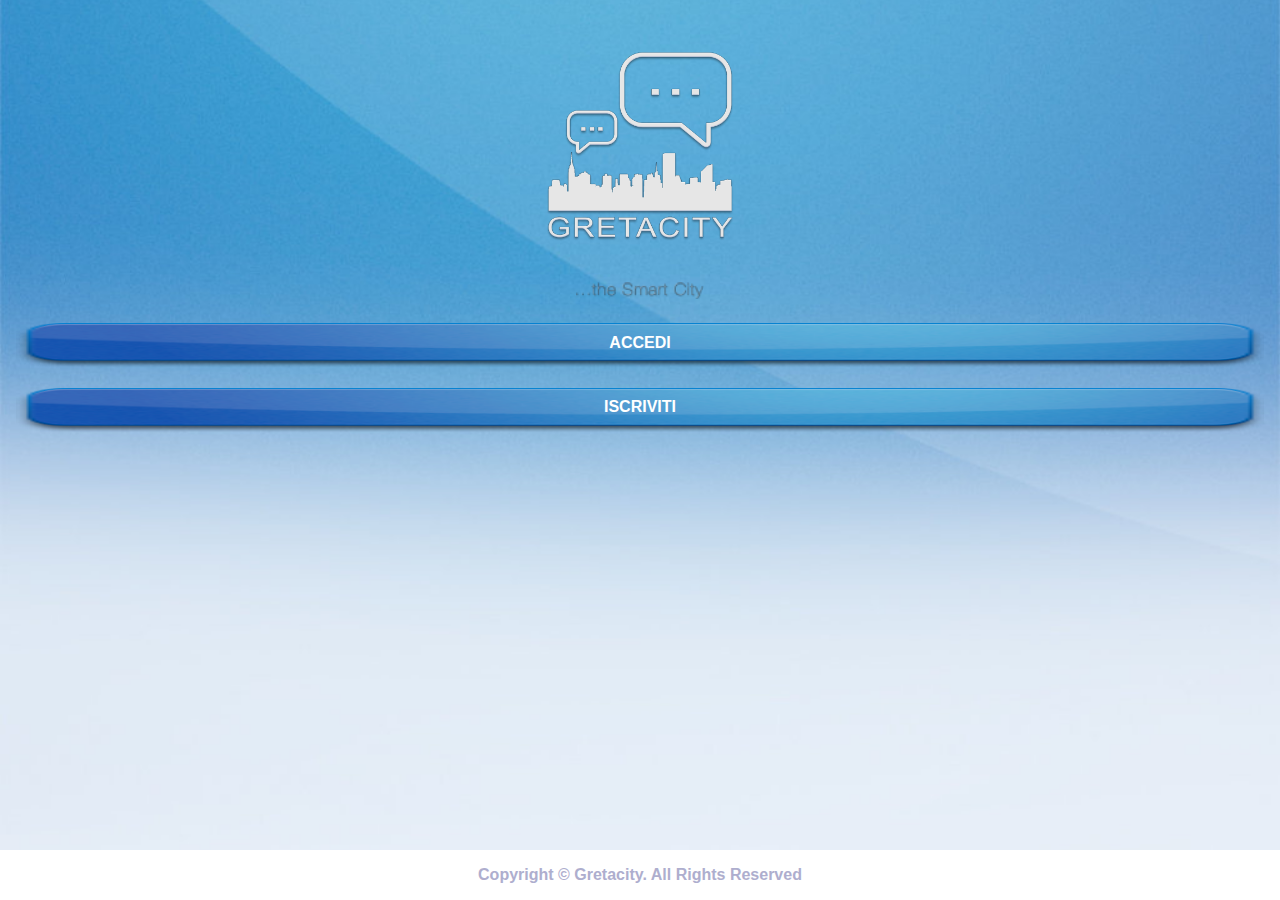
==== commit 937fb408: "Primo commit" ====
--- a/www/index.html
+++ b/www/index.html
@@ -933,11 +933,14 @@
                     <h3 class="qrcode-info-title"></h3>
                     <!--<div class="qrcode-info-subtitle">Notizie</div>-->
                 </div>
+                <!--
                 <div id="prenotazioniPopup">
                     <div id="prenotazioniPopupContainer">
                     <div>
-                    Per inviare la prenotazione occorre inserire un numero di telefono al quale poter essere contattato.
-                    Riceverai una notifica push quando la tua prenotazione sarà stata accettata.
+                        <p>    
+                            Per prenotare occorre inserire un numero di telefono</br> al quale poter essere contattato.</br>
+                            Riceverai una notifica push quando la prenotazione</br> sarà stata accettata.
+                        </p>
                     </div>
                     <div>
                         <input type="text" id="telefono_offerte" name="telefono_offerte" placeholder="inserisci i tuo numero di telefono">
@@ -957,7 +960,11 @@
                             Inserisci il numero di telefono valido
                         </div>
                     </div>
-                </div>
+                    <div id="errorPrenotazione">
+                        
+                    </div>
+                </div>
+                -->
                 <ul data-role="listview" id="qrCodeOfferteList" style="margin-top:1em;">
                 </ul>
             </div>
--- a/www/css/themes/gretacity.min.css
+++ b/www/css/themes/gretacity.min.css
@@ -23,7 +23,7 @@
 button,
 .ui-btn {
 	font-size: 1em;
-	line-height: 1.3;
+	/* line-height: 1.3; */
 	  font-family: sans-serif /*{global-font-family}*/;
 }
 legend,
--- a/www/css/style.css
+++ b/www/css/style.css
@@ -1,10 +1,10 @@
             @-webkit-keyframes blinker 
             {
-                0% { opacity: 0.3; }
-                50% { opacity: 1.0; }
-                100% { opacity: 0.3; }
-            }
-             
+            Â Â Â Â 0% { opacity: 0.3; }
+            Â Â Â Â 50% { opacity: 1.0; }
+            Â Â Â Â 100% { opacity: 0.3; }
+            }
+            Â 
            
            
 
@@ -28,11 +28,11 @@
             
              .blink
             {
-              -webkit-animation-name: blinker;  
-              -webkit-animation-iteration-count: infinite;  
-              -webkit-animation-timing-function: cubic-bezier(.5, 0, 1, 1);
-              -webkit-animation-duration: 1.7s;
-              color: #FF1111;
+            Â Â -webkit-animation-name: blinker;Â  
+            Â Â -webkit-animation-iteration-count: infinite;Â  
+            Â Â -webkit-animation-timing-function: cubic-bezier(.5, 0, 1, 1);
+            Â Â -webkit-animation-duration: 1.7s;
+            Â Â color: #FF1111;
             }
             
             .beforeBackgroud{
@@ -558,9 +558,11 @@
                 font-weight: bold !important;
             }
             
-            .qrcode-info-news div {
-                font-weight: bold;
-            }
+            
+            div.description {
+                font-family: "Arial" !important;
+            }
+            
             p.description {
                 font-family: "Arial" !important;
                 font-size: .7em !important;
@@ -1030,7 +1032,7 @@
                 padding:10px;
                 border-radius:10px;
                 border:1px solid;
-                margin:0 10px;
+                margin: 10px;
                 overflow:hidden;
             }
             
@@ -1052,11 +1054,15 @@
             }  
             
             
-            li.qrcode-info-news 
+            li.qrcode-info-news, li.qrcode-comment  
             {
                 border:0 !important;
                 background:#f4f4f4 !important;
                 margin-bottom:10px !important;
+            }
+            li.qrcode-comment:first-child
+            {
+                margin-top: 25px !important;
             }
             
             #prenotazioniPopup
@@ -1099,7 +1105,7 @@
                 text-decoration:none;
             }
             
-            #succesPrenotazione, #failPrenotazione
+            #succesPrenotazione, #failPrenotazione, #errorPrenotazione 
             {
                 position:absolute;
                 top:0;
@@ -1113,6 +1119,7 @@
                 text-align:center;
                 line-height:100%;
                 display:none;
+                border-radius:10px;
                 
             }
             
@@ -1121,7 +1128,7 @@
                 background: rgba(153,255,153,0.3);
                 color: #009900;
                 font-size: .8em !important;
-                padding: 10px;
+                padding: 0;
                 height: 100%;
                 width: 100%;
                 overflow: hidden;
@@ -1132,12 +1139,12 @@
                 
             }
             
-            #failPrenotazione div
+            #failPrenotazione div, #errorPrenotazione div 
             {
                 background: rgba(255,50,50,0.3);
                 color: #FF1111;
                 font-size: .8em !important;
-                padding: 10px;
+                padding: 0;
                 height: 100%;
                 width: 100%;
                 overflow: hidden;
@@ -1145,7 +1152,7 @@
                 vertical-align: middle;
                 line-height: 152px;
                 border-radius:10px;
-                
+                border-radius:10px;
             }
             
             .dPopup
@@ -1153,4 +1160,56 @@
                 margin:0;
                 padding:0;
                 position:relative;
+            }
+            
+            
+            #select_search_cat, #select_search_cat:focus, #select_search_cat:active
+            {
+                color: #ffffff;
+                font-weight: bold !important;
+                font-size: 1.3em !important;
+                text-shadow: 0px 0px 0 rgb(217,217,217),1px 1px 0 rgb(180,180,180),2px 2px 0 rgb(142,142,142), 3px 3px 0 rgb(104,104,104),4px 4px 3px rgba(0,0,0,0.6),4px 4px 1px rgba(0,0,0,0.5),0px 0px 3px rgba(0,0,0,.2) !important;
+                white-space: nowrap !important;
+                background: url('../img/Header.png') no-repeat center center;
+                border:0;
+                -webkit-box-shadow: 0px 0px 0px 0px;      
+                -moz-box-shadow: 0px 0px 0px 0px;      
+                box-shadow: 0px 0px 0px 0px;      
+                display:inline-block;
+                -webkit-appearance: none;
+                -moz-appearance: none;
+                appearance: none;
+                border-radius:10px;
+                padding: 10px !important;
+                
+            }
+            
+            div.reply
+            {
+                white-space: normal;
+                font-size:.9em !important;
+                overflow:hidden;
+                background: rgba(125,125,255,0.3);
+                color:#0088cc;
+                font-style:italic;
+                margin-left:15%;
+                margin-top:10px;
+                border:1px solid;
+                border-radius:3px;
+                padding:10px
+            }
+            
+            div.comment
+            {
+                white-space: normal;
+                font-size:.9em !important;
+                overflow:hidden;
+                background: rgba(125,125,255,0.3);
+                color:#0088cc;
+                font-style:italic;
+                margin-right:15%;
+                margin-top:10px;
+                border:1px solid;
+                border-radius:3px;
+                padding:10px
             }